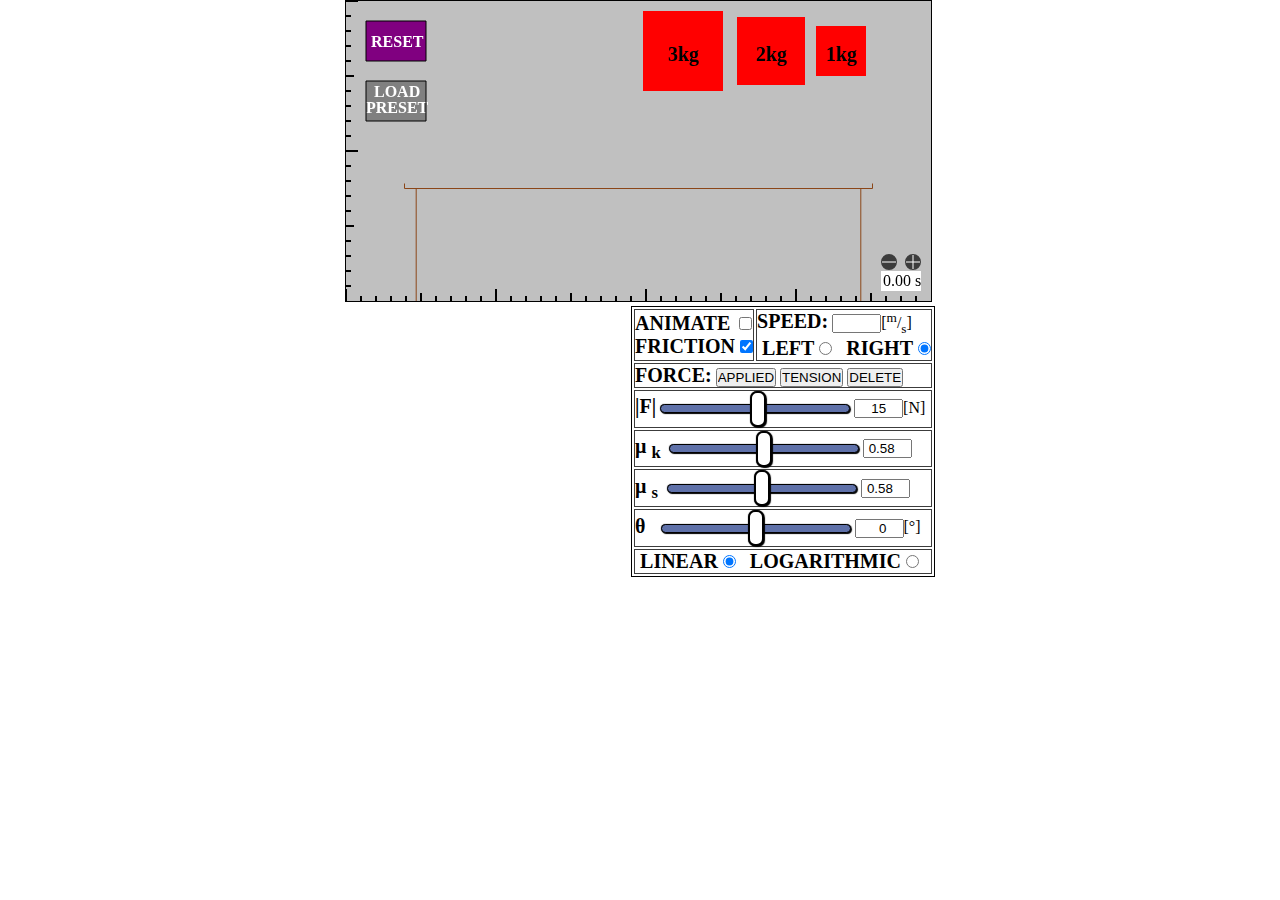
==== index.html @ ccf69d84 "index_creation" ====
<!doctype html>
<html lang="en-US">
 <head>
   <meta charset="utf-8">
   <title>2D Forces</title>
   <link rel="stylesheet" href="./css/box_table.css">
   <link rel="stylesheet" href="./css/modal.css">
   <script src = "./js/vendor/modernizr.js"></script>
   <script src = "./js/vendor/fastclick.js"></script>
   <script src = "./js/utils.js"></script>
   <script src = "./js/crate.js"></script>
   <script src = "./js/vector.js"></script>
   <script src = "./js/force.js"></script>
   <script src = "./js/table.js"></script>
   <!--[if lt IE 9]>
  <script src="http://html5shiv.googlecode.com/svn/trunk/html5.js"></script>
   <![endif]-->
  </head>
 <body>
 <div id="exploration-container">
 <div style="width:590px; max-width:590px;" id="main">
	<canvas id="canvas" width = 585px; height= 300px; ></canvas>
	<div id="preset_modal" class="modal" >
		<div class="modal-content">
			<span class="close" >x</span>
			<p style="text-align:center;">SELECT A SCENERIO</p><br>
		</div>
	</div>
	<div id="secondary">
	<div style="display:inline-block; float:right;">
	<table id="controls" style=" top:301px;">
		<tr>
			<td colspan="1">
				<label for="allow_motion"><b style="padding-right:5px">ANIMATE</b></label>
				<input id="allow_motion" type="checkbox"><br>
				<label for="allow_friction"><b style="padding-right:1px">FRICTION</b></label>
				<input id="allow_friction" type="checkbox" checked>
			</td>
			<td colspan="1">
				<label for="vel_mag"><b>SPEED:</b></label>
				<input type="number" id="vel_mag" step=.01>[<sup>m</sup>/<sub>s</sub>]<br>
				<b style="padding:0px 5px">LEFT</b><input name="vel_dir" type="radio" value="up"> 
				<b style="padding-left:10px; padding-right:5px">RIGHT</b><input name="vel_dir" type="radio" value="down" checked> 
			</td>
		</tr>
		<tr>
		<td colspan="2">
			<b>FORCE:</b>
			<input type= "button" id="new_push"  value= "APPLIED">
			<input type= "button" id="new_pull"  value= "TENSION"> 
			<input type= "button" id="deleteForce"  value= "DELETE">
		</td>
		</tr>
		<tr>
		<td colspan="2">
			<b>|F|</b>
			<input type="range" id="forceMagnitude" defaultValue="15" onchange ="valueChange('forceMagnitude', true);" step="1" min="1" max="30">
			<input type="number" id="forceMagnitudeValue" value="15"  onchange ="valueChange('forceMagnitude', false);" step="1" min="1" max="30">[N]
		</td>
		</tr>
		<tr>
		<td colspan="2">
			<b style="padding-right:4px"> &#956 <sub>k</sub></b>
			<input type="range" id="muKin" defaultValue=0.58 onchange="valueChange('muKin', true);" step=0.01 min=0 max = 1.16>
			<input type="number" id="muKinValue" value=0.58 onchange ="valueChange('muKin', false);" step=0.01 min=0 max=1.16>
		</td>
		</tr>
		<tr>
		<td colspan="2">
			<b style="padding-right:5px"> &#956 <sub>s</sub></b> 
			<input  type="range" id="muStat" defaultValue =0.58 onchange="valueChange('muStat', true);" min=0 max=1.16 step=0.01>
			<input  type="number" id="muStatValue" value=0.58 onchange="valueChange('muStat', false);"  step=0.01 min=0 max=1.16 >
		</td> 
		</tr>
		<tr>
		<td colspan="2">
			<b style="padding-right:10px"> &#952 </b>
			<input  type="range" id="ta" defaultValue ="0" onchange="valueChange('ta', true);" min="0" max="90" step =".5">
			<input  type="number" id="taValue" onchange="valueChange('ta', false);" value="0" step=".5" min="-45" max="45" >[&deg]
		</td>
		</tr>
		<tr>
		<td colspan="2">
			<b style="padding:0px 5px">LINEAR</b><input name="scale" type="radio" value="linear" checked> 
			<b style="padding-left:10px; padding-right:5px">LOGARITHMIC</b><input name="scale" type="radio" value="log" >
		</td>
		</tr>
	</table>
	</div>
	</div>
 </div>
 </div> <!-- exploration-container -->
   <script>
    function valueChange(slName, slider){
     var x = document.getElementById(slName);
     var y = document.getElementById(slName+'Value');
     if(slider){
      if(slName == 'ta'){
       y.value = (x.value -45.0).toFixed(1);
      }
      else{
       y.value = x.value;
      }
     }
     else{
      if(slName=='ta'){
       x.value = parseFloat(y.value) +45.0;
      }
      else{
       x.value = y.value;
      }
     }
    }
	
   window.onload = function(){
  // "use strict";
   var canvas  = document.getElementById('canvas'),
    context  = canvas.getContext('2d'), 
    mouse  = utils.captureMouse(canvas),
    touch   = utils.captureTouch(canvas),
	modal = document.getElementById('preset_modal'),
	isFriction = true,
    isMouseDown = false,
    isCrateSelected = false,
    gravity  = 9.81, //acceleration due to gravity; m/s
	meter = canvas.height*.5, //pixels per meter
    relX  = 0, relY  = 0, //relative position; used for mouse-controlled movement
    crates  = [], //array of Crate objects 
	muKin = document.getElementById('muKinValue'),
	muKinPrev, muStatPrev,
	muStat = document.getElementById('muStatValue'),
    activeForce, activeCrate, //currently selected force or crate (primary canvas)
    iActive, // index of currently selected crate
    crateExists = false, //Boolean, true if there exists a crate
    stp=1, //incremented in createForce, controls color of new Applied Force
    allow_Motion = false, //toggle the animation pause 
    crateNumber = 1, //number assigned to crate/ force diagram
    friction = true, //boolean for friction
	secStep = .006, //fraction of a second per iteration
	elapsedTime = 0.00,
	xmlDoc,
	log, //display vectors using logarithmic scale
	fScaling  = (canvas.width/200), //multiplicative factor for drawing forces
	presetFile = "crate_presets.xml",
	//effectiveGravity = gravity *secStep;
    table = new Table(.1*canvas.width,.8*canvas.width,.625*canvas.height,0);
   
   initialize();
   
   function initialize(){
    var xhttp = new XMLHttpRequest();
	var x, a,b,c,d;
	 
	xhttp.onreadystatechange = function(){
		if(xhttp.readyState == 4 && xhttp.status == 200){
			//console.log(xhttp.responseText);
			xmlDoc = xhttp.responseXML;
			x = xmlDoc.getElementsByTagName("PRESET");			
			c = document.createElement("ol");
			//popWin = window.open("","","width=400px,height=200px");
			for(var i=0; i <x.length; i++){
				b = document.createElement("button");
				b.setAttribute("name",i);
				b.addEventListener('click', function(){
					//"console.log(\"bob\")"+ "func("+i+"); "+"modal.style.display=\"none\";";
					loadPreset(this.name);
					modal.style.display="none";
				}, false);
				b.appendChild(document.createTextNode(x[i].getElementsByTagName("TITLE")[0].childNodes[0].nodeValue));
				
				d = document.createElement("li");
				d.appendChild(b);
				c.appendChild(d);
			}
			modal.childNodes[1].appendChild(c);
			document.getElementsByClassName("close")[0].addEventListener('click',function(){
				modal.style.display = "none";
			},false);
		}
		
	};
	xhttp.open("GET", presetFile, true);
	xhttp.send();
   }
   window.onresize= function(){mouse  = utils.captureMouse(canvas);};
   //window.onresize= function(){resizeFunction()};
   
  /* function resizeFunction(){
    var canvas = document.getElementById('canvas');
    if(window.innerWidth < 585){
     canvas.width = window.innerWidth;}
     else{canvas.width = 585;}
     canvas.height = 300;
     fScaling = ;
     for(var i=1; i<=crateNumber; i++){
      if(document.getElementById('diagram'+i)!==null){
      document.getElementById('diagram'+i).width = canvas.width/2;
      document.getElementById('diagram'+i).height = canvas.width/2;
      }
      if(crates[i-1]!== undefined){
       crates[i-1].gForce.y= crates[i-1].mass*gravity;
       crates[i-1].contact.bottom = false;
       if (crates[i-1].y +40 >= table.height -(crates[i-1].x -table.left)*Math.tan(table.angle)-crates[i-1].height/(2*Math.cos(crates[i-1].theta)) ){
        crates[i-1].y = table.height -(crates[i-1].x -table.left)*Math.tan(table.angle)-crates[i-1].height/(2*Math.cos(crates[i-1].theta));
       }
      }
     }
    }
   
   resizeFunction();*/
   
   /**************************************
   * drawBackground draws the background imagaes 
   *  main canvas
   * It is called by drawFrame
   ****************************************/
   function drawBackground(){
    var dm = meter/10; //decimeters
    table.draw(context);
    
    if( crateExists === false){
     //new crates templates
	 
     context.fillStyle = "Red";
    // context.fillRect(canvas.width - 55, 35, 30, 30); 
    // context.fillStyle = "Red";
     context.fillRect(canvas.width - 115, 25, 50, 50);
    // context.fillStyle = "Red";
     context.fillRect(canvas.width - 194, 16, 68, 68);
     //context.fillStyle = "Red";
     context.fillRect(canvas.width - 288, 10, 80, 80);
	 context.fillStyle = "Black";
	 context.font ="bold 20px Comic sans";
	 context.fillText("3kg", canvas.width-263, 60);
	 context.fillText("2kg", canvas.width-175, 60);
	 context.fillText("1kg", canvas.width-105, 60);
	 //context.fillText("1kg", canvas.width-55, 60);
	 
		/*context.save();
		context.beginPath();
		context.fillStyle ="Yellow";
		context.fillRect(canvas.width -120, 20, 60, 40);
		context.fillStyle = "Black";
		context.font = "bold 16px Comic sans";
		context.fillText("BOX", canvas.width-108, 46);
		context.rect(canvas.width-120,20,60,40);
		context.closePath();
		context.stroke();
		context.restore();
	*/
    }
    if(isCrateSelected){
     snapTo();
    }
    //dm ticks
	context.save();
	context.beginPath();
	context.strokeStyle = "Black";
	context.lineWidth = 2;
	for (var i = 0; i < canvas.height/dm; i++){
	 context.moveTo(0, i*dm);
	 //console.log(dm);
	 context.lineTo(5, i*dm);
	 //context.rect(dm, dm, 100, 100);

	  if(i%5 === 0){
	   context.lineTo(8, i*dm);
	   if(i%10 === 0){
	    context.lineTo(12, i*dm);
	   }
	  }
	}
	for(var i = 0; i <canvas.width/dm; i=i+1){
	 context.moveTo((i)*dm,canvas.height);
	 context.lineTo((i)*dm, canvas.height-5);
	  if(i%5 === 0){
	   context.lineTo((i)*dm, canvas.height-8);
	   if(i%10 === 0 ){
	    context.lineTo((i)*dm, canvas.height -12);
	   }
	  }
	 
	}
	context.stroke();
	context.restore();
	
	//reset button
		context.save();
		context.beginPath();
		context.fillStyle ="Purple";
		context.fillRect(20, 20, 60, 40);
		context.fillStyle = "White";
		context.font = "bold 16px Comic sans";
		context.fillText("RESET", 25, 46);
		context.rect(20,20,60,40);
		context.closePath();
		context.stroke();
		context.restore();
	//Load preset Button
	context.save();
	context.beginPath();
	context.fillStyle ="Grey";
	context.fillRect(20, 80, 60, 40);
	context.fillStyle = "White";
	context.font = "bold 16px Comic sans";
	context.fillText("LOAD", 28, 96);
	context.fillText("PRESET",20, 112);
	context.rect(20,80,60,40);
	context.closePath();
	context.stroke();
	context.restore();
	
	 //time counter
	 context.save(); 
	 context.fillStyle = "white";
	 context.fillRect(canvas.width-50, canvas.height-30, 40, 20 );
	 context.font = "16px Comic Sans";
	 context.fillStyle = "Black";
	 context.fillText(elapsedTime.toFixed(2)+" s", canvas.width-48, canvas.height-15);
	 context.fillStyle = "rgb(60,60,60)";
	 context.beginPath();
	    //buttons
	 context.arc(canvas.width-42,canvas.height-39, 8, 0, 2*Math.PI, false);
	 context.arc(canvas.width-18, canvas.height-39, 8, 0, 2*Math.PI, false);
	 context.fill();
	 context.beginPath();
	 context.strokeStyle="White";
	    //minus
	 context.moveTo(canvas.width-49, canvas.height-39);
	 context.lineTo(canvas.width-35, canvas.height-39);
	    //plus
	 context.moveTo(canvas.width-25, canvas.height-39);
	 context.lineTo(canvas.width-11, canvas.height-39);
	 context.moveTo(canvas.width-18, canvas.height-32);
	 context.lineTo(canvas.width-18, canvas.height-46);
	 context.stroke();
	 context.restore();
	 
   }
   
   
   /****************************************
   * checkIntersections checks for boundary and 
   * object collisions
   * It is called by drawFrame 
   * It can call deleteCrate()
   ******************************************/
   function checkIntersections(){
    var top = 0;
    
   // for(var i=0; i<crates.length; i++){
     if(crates[0].x>table.right() || crates[0].x<table.left || crates[0].y<top){
      deleteCrate(0);
      //continue;
     }
     else{
      crates[0].intersect(table);
      
      /*for(var p=0; p<crates.length;p++){
       if(p!==i){
        crates[i].intersect(crates[p]);  
       }
      }*/
     }
    //}
   }
   
   /**************************************
   * deleteCrate deletes a crate
   * @param index: index of crate to delete
   * It is called by checkIntersections
   ***************************************/
   function deleteCrate(index){
    document.getElementById('diagram' + crates[index].number).remove();
    crates.splice(index,1);
    if(index === iActive){
     if(crates.length>0){
      iActive =crates.length-1;
      activeCrate = crates[iActive];
      crates[iActive].active = true;
      document.getElementById('tab'+activeCrate.number).setAttribute("class","tab-title active small-4)");
      document.getElementById('panel'+activeCrate.number).setAttribute("class","content active");
     }
    }
    if(crates.length === 0){
     crateExists = false;
    }
   }
   
   /****************************************
   * createCrate
   *****************************************/
   function createCrate(side, color, xcoord, ycoord){
    var crate = new Crate(side, color, crateNumber);
    crate.x = xcoord; crate.y = ycoord;
	crate.theta = table.angle;
    crate.gForce = new Vector(0, crate.mass*gravity,crate.color);
    crates.push(crate);
    crateExists = true;
    createDiagram(crate);
    crateNumber++;
	//fScaling = crate.diagram.canvas.height/(gravity*crate.mass*2.1);
   }
   
   /******************************************
   * createDiagram
   *******************************************/
   function createDiagram(crate){
    var diagramNode = document.createElement("CANVAS"), 
	diagramDiv=document.createElement("DIV");
      
    diagramNode.setAttribute("id","diagram"+crateNumber);
    diagramNode.setAttribute("style", "background-color: White; border:1px solid Blue;"+
	 " top:301px;");
    diagramNode.width = canvas.width/2;
    diagramNode.height = canvas.width/2;
	//console.log(document.getElementById('secondary'));
	diagramDiv.appendChild(diagramNode);
	diagramDiv.setAttribute("style", "display:inline-block; padding:0; float:left;")
    document.getElementById('secondary').insertBefore(diagramDiv,document.getElementById('secondary').childNodes[0]);
    
    crate.diagram = document.getElementById('diagram'+crateNumber).getContext('2d');
   
   }
   
   /***************************************************
   * createForce
   ***************************************************/
   function createForce(magnitude, tension){
    if(activeForce !==undefined){activeForce.active = false;}
    
    if(activeCrate !== undefined){
     
     activeCrate.appliedForces.push(new Force(activeCrate, iActive, magnitude, activeCrate.width*.717, rainbow(25,stp), tension));
     activeForce = activeCrate.appliedForces[activeCrate.appliedForces.length-1];
     activeForce.theta = -table.angle;
     activeForce.active = true;
     
    }
    stp++;
    
   }
   
   /********************************************************
   *deleteForce
   *********************************************************/
   function deleteForce(force){
    var index;
    if(force!==undefined){
     index= activeCrate.appliedForces.indexOf(force);
     activeCrate.appliedForces.splice(index,1);
     activeCrate.aForces.splice(index,1);
     if(activeCrate.appliedForces.length>0){
      activeForce = activeCrate.appliedForces[0];
      activeForce.active = true;
	  document.getElementById('forceMagnitude').value = activeForce.magnitude;
     }
    } 
    
   }
   
   /*******************************************************
   *rainbow
   ********************************************************/
   function rainbow(numOfSteps, step) {
    // This function generates vibrant, "evenly spaced" colours (i.e. no clustering). This is ideal for creating easily distinguishable vibrant markers in Google Maps and other apps.
    // Adam Cole, 2011-Sept-14
    // HSV to RBG adapted from: http://mjijackson.com/2008/02/rgb-to-hsl-and-rgb-to-hsv-color-model-conversion-algorithms-in-javascript
    var r, g, b;
    var h = step / numOfSteps;
    var i = ~~(h * 6);
    var f = h * 6 - i;
    var q = 1 - f;
    switch(i % 6){
     case 0: r = 1; g = f; b = 0; break;
     case 1: r = q; g = 1; b = 0; break;
     case 2: r = 0; g = 1; b = f; break;
     case 3: r = 0; g = q; b = 1; break;
     case 4: r = f; g = 0; b = 1; break;
     case 5: r = 1; g = 0; b = q; break;
    }
    var c = "#" + ("00" + (~ ~(r * 255)).toString(16)).slice(-2) + ("00" + (~ ~(g * 255)).toString(16)).slice(-2) + ("00" + (~ ~(b * 255)).toString(16)).slice(-2);
    return (c);
   }
   
   
   canvas.addEventListener('mousedown', function (){
    /*create boxes*/
    
    if((mouse.y < 90) && (mouse.x > (canvas.width-288)) 
     && (crateExists === false)){
     if (mouse.x < canvas.width - 201){
      createCrate(82, "red", canvas.width-248, 50);
      }
     else if( mouse.x < canvas.width-120){
      createCrate(70, "red", canvas.width-160, 50);
      }
     else if( mouse.x < canvas.width - 60){
      createCrate(56, "red", canvas.width-90, 50);
      }
     /*else if( mouse.x < canvas.width - 20){
      createCrate(30, "red", canvas.width-40, 50);
      }*/
    } 
    /*dragging Force*/
    if(activeCrate!== undefined ){
     for(var j=0; j<activeCrate.appliedForces.length; j++){
      if(activeCrate.appliedForces[j].containsPoint(mouse.x, mouse.y)){
       isMouseDown = true;
       if(activeCrate.appliedForces[j].active ===false){
        activeForce.active = false;
        activeCrate.appliedForces[j].active = true;
        activeForce = activeCrate.appliedForces[j];
		document.getElementById('forceMagnitude').value = activeForce.magnitude;
		document.getElementById('forceMagnitudeValue').value = activeForce.magnitude;
       }
       canvas.addEventListener('mouseup', onMouseUpF, false);
       canvas.addEventListener('mousemove', onMouseMoveF, false);
      }
     }
    }
    /*dragging boxes*/
    //for(var i = 0; i<crates.length;i++){
	if(crates.length>0){
     if(crates[0].containsPoint(mouse.x,mouse.y)){
      isMouseDown = true;
      isCrateSelected = true;
      if(activeCrate !== undefined){activeCrate.active=false;}
      activeCrate = crates[0];
      activeCrate.active = true;
      iActive = 0;
      activeCrate.contact.bottom = false;
      relX = mouse.x - crates[0].x;
      relY = mouse.y - crates[0].y;      
      canvas.addEventListener('mousemove', onMouseMoveC, false);
      canvas.addEventListener('mouseup', onMouseUpC, false);
      crates[0].vx = 0;
      crates[0].vy = 0;
     }
    }
   
   },false);
   
   function snapTo(){
    context.save();
    context.translate(table.left, table.height-40);
    context.rotate(-table.angle);
    context.beginPath();
    context.fillStyle= "red";
    context.fillStyle = "rgba(0,128,192,.05)";
    context.fillRect(0,0,table.width, 40);
    context.strokeStyle = "rgba(0,128,192,1)";
    context.rect(0,0,table.width, 40);
    context.closePath();
    context.stroke();
    context.fill();
    context.restore();
    
    
   }
   
   function onMouseMoveF(){
    var theta = Math.atan2(activeCrate.y-mouse.y, activeCrate.x-mouse.x);
    //bias towards perpindicular w/ box sides
    if(-theta> table.angle -.05 && -theta< table.angle + .05){theta = -table.angle; }
    else if (-theta > (table.angle + Math.PI)-.05 && -theta< (table.angle +Math.PI) + .05){theta = -table.angle+Math.PI;}
    else if (-theta > (table.angle + Math.PI/2)-.05 && -theta < (table.angle +Math.PI/2) +.05){theta = -(table.angle) - Math.PI/2; }
    else if (-theta > (table.angle - Math.PI/2) - .05 && -theta < (table.angle-Math.PI/2)+.05){theta = -table.angle + Math.PI/2; }
    activeForce.theta = theta;
   }
   
   function onMouseUpF(){
    isMouseDown=false;
    canvas.removeEventListener('mouseup',onMouseUpF);
    canvas.removeEventListener('mousemove',onMouseMoveF);
   }
   
   function onMouseMoveC(){
    activeCrate.x = mouse.x - relX;
    activeCrate.y = mouse.y - relY;
   }
   
   function onMouseUpC(){
    isMouseDown = false;
    isCrateSelected = false;
    if (activeCrate.y +40 >= table.height -(activeCrate.x -table.left)*Math.tan(table.angle)-activeCrate.height/(2*Math.cos(activeCrate.theta)) ){
     activeCrate.y = table.height -(activeCrate.x -table.left)*Math.tan(table.angle)-activeCrate.height/(2*Math.cos(activeCrate.theta));
    }
    canvas.removeEventListener('mouseup',onMouseUpC);
    canvas.removeEventListener('mousemove',onMouseMoveC);
   }
   
   
   document.getElementById('new_push').addEventListener('click', function(){
    createForce(document.getElementById('forceMagnitude').value,false);
   },false);
   
   document.getElementById('new_pull').addEventListener('click', function(){
    createForce(document.getElementById('forceMagnitude').value,true);
   }, false);
   
   document.getElementById('allow_motion').addEventListener('click', function(){
    allow_Motion = document.getElementById('allow_motion').checked;
	if(allow_Motion){
	 document.getElementById('vel_mag').disabled = true;
	 document.getElementsByName('vel_dir')[0].disabled = true;
	 document.getElementsByName('vel_dir')[1].disabled = true;
	}
	else{
	 document.getElementById('vel_mag').disabled = false;
	 document.getElementsByName('vel_dir')[0].disabled = false;
	 document.getElementsByName('vel_dir')[1].disabled = false;
	}
   }, false);
  
   
   document.getElementsByName("scale")[0].addEventListener('change', function(){
	if(document.getElementsByName("scale")[0].checked){
	 log = false;
	 //console.log("yep");
	}
   }, false);
   document.getElementsByName("scale")[1].addEventListener('change', function(){
	if(document.getElementsByName("scale")[1].checked){
	 log = true;
	 //console.log("yep");
	}
   }, false);
   document.getElementById('deleteForce').addEventListener('click', function(){
    deleteForce(activeForce);
   }, false);
   
   document.getElementById('forceMagnitude').addEventListener('change', function(){
	if(activeForce !== undefined){
     activeForce.magnitude = document.getElementById('forceMagnitude').value;
	}
   }, false);
   //value box
   muKin.addEventListener('change', function(){
    if(parseFloat(muKin.value) > parseFloat(muStat.value)){
     muStat.value = muKin.value;
    }
	valueChange('muStat', false);
   }, false);
   //slider
   document.getElementById('muKin').addEventListener('change', function(){
    if(parseFloat(muKin.value) > parseFloat(muStat.value)){
     muStat.value = muKin.value;
    }
	valueChange('muStat', false);
   }, false);
   //value box
   muStat.addEventListener('change', function(){
    if(parseFloat(muKin.value) > parseFloat(muStat.value)){
     muKin.value = muStat.value;
    }
	valueChange('muKin', false);
   }, false);
   //slider
   document.getElementById('muStat').addEventListener('change', function(){
    if(parseFloat(muKin.value) > parseFloat(muStat.value)){
      muKin.value = muStat.value;
    }
	valueChange('muKin', false);
   }, false);
  
   document.getElementById('ta').addEventListener('change', tableUpdate, false);
   
   function tableUpdate(){
   // console.log("umm");
    table.width = canvas.width*.8;
    table.left = canvas.width*.1;
    table.angle = Math.PI*parseFloat(document.getElementById('taValue').value)/180;
	table.height=.625*canvas.height;
	if(table.height-table.width*Math.sin(table.angle)>canvas.height){
	 table.height = canvas.height+table.width*Math.sin(table.angle);
	}
	else if(table.height-table.width*Math.sin(table.angle)<0 ){
	 table.height = table.width*Math.sin(table.angle);
	}
	//for(var i=0; i < crates.length; i++){
    if(crates.length>0){  
	  crates[0].vx = 0;
      crates[0].vy = 0;
	  crates[0].theta =table.angle;
      if (crates[0].contact.bottom) {
       crates[0].y = table.height -(crates[0].x -table.left)*Math.tan(table.angle)-crates[0].height/(2*Math.cos(crates[0].theta));
      }
	  document.getElementById('vel_mag').value = 0.00;
    }
   }
   document.getElementById('taValue').addEventListener('change', tableUpdate, false);
   document.getElementById('allow_friction').addEventListener('change', function(){
    if(!document.getElementById('allow_friction').checked){
	 muStatPrev=muStat.value;
	 muKinPrev=muKin.value;
	 muStat.value = 0;
	 muKin.value= 0; 
	 isFriction = false;
	 valueChange('muStat', false);
	 valueChange('muKin', false);
	}
	else{
	 isFriction=true;
	 muStat.value = muStatPrev;
	 muKin.value = muKinPrev;
	 valueChange('muStat', false);
	 valueChange('muKin', false);
	}
   }, false);
   document.getElementById('vel_mag').addEventListener('input', velChange, false);
   document.getElementsByName('vel_dir')[0].addEventListener('change', velChange, false);
   document.getElementsByName('vel_dir')[1].addEventListener('change', velChange, false);
   canvas.addEventListener('click', function(){
    if(mouse.x >20 && mouse.x <80){
	 if(mouse.y>20 && mouse.y<60){
		 console.log("RESET");
		 elapsedTime = 0.00;
		 document.getElementById('taValue').value = 0;
		 valueChange('ta',false);
		 tableUpdate();
		 document.getElementById('vel_mag').value = 0;
		 for(var i=0; i<crates.length; i++){
			 deleteCrate(i);
		 }
	 }
	 else if(mouse.y >80 && mouse.y <120){
		console.log("PRESET");
		elapsedTime = 0;
		document.getElementById('taValue').value = 0;
		valueChange('ta',false);
		tableUpdate();
		document.getElementById('vel_mag').value = 0;
		for(var i=0; i<crates.length; i++){
			deleteCrate(i);
		}
		modal.style.display="block";
	 }
	 
	}
	//second counter controls
	if(mouse.x>canvas.width-50 && mouse.y> canvas.height-47 && mouse.x<canvas.width-8){
	 if(mouse.y < canvas.height-30){
	  if(mouse.x < canvas.width - 32){
	   console.log("-");
	   secStep -= .001;
	   if(secStep<0){secStep = .0001;}
	  }
	  else if(mouse.x > canvas.width-26){
	   console.log("+");
	    if(secStep==.0001){secStep = 0.0;}
	   secStep += .001;
	  }
	 }
	 else{elapsedTime = 0.0;}
	}
   }, false);
   
   /*function newBox(){
    
   }*/
   
   function loadPreset(n){
    var x,a,b,c,d;
	x = xmlDoc.getElementsByTagName("PRESET");
	window.document.title = x[n].getElementsByTagName("TITLE")[0].childNodes[0].nodeValue;
	var description = x[n].getElementsByTagName("TEXT")[0].childNodes[0];
	//fScaling and gravity
    if(typeof x[n].getElementsByTagName("F_SCALING")[0].childNodes[0]!= 'undefined'){
     fScaling = parseFloat(x[n].getElementsByTagName("F_SCALING")[0].childNodes[0].nodeValue);
    }
    if(typeof x[n].getElementsByTagName("GRAVITY")[0].childNodes[0]!= 'undefined'){
     gravity = parseFloat(x[n].getElementsByTagName("GRAVITY")[0].childNodes[0].nodeValue);
    }
	//Table
    var temp = x[n].getElementsByTagName("TABLE")[0];
    ////console.log( x[n].getElementsByTagName("TABLE")[0].childNodes[0].nodeValue);
    if((x[n].getElementsByTagName("TABLE")[0].childNodes[0].nodeValue).trim() == "TRUE"){
     ////console.log("tommyboy123");
		table = new Table(canvas.width*.1,canvas.width*.8,.625*canvas.height, 0);
		 document.getElementById('taValue').value= -parseFloat(temp.getElementsByTagName("ANGLE")[0].childNodes[0].nodeValue);
		 tableUpdate();
		
	
		if(temp.getElementsByTagName("MU_STATIC")[0] != null){
         //debugger;
			muStat.value = parseFloat(temp.getElementsByTagName("MU_STATIC")[0].childNodes[0].nodeValue);
			valueChange('muStat',false);
		 //debugger;
		}
		if(temp.getElementsByTagName("MU_KINETIC")[0] != null){
        //debugger;
			muKin.value = parseFloat(temp.getElementsByTagName("MU_KINETIC")[0].childNodes[0].nodeValue);
			valueChange('muKin', false);
         //debugger;
		}
    }
	
	a = x[n].getElementsByTagName("BOX")[0];
	crates = [];
	crateNumber=1;
	//console.log(a.getElementsByTagName("XCOORD")[0].childNodes[0].nodeValue,canvas.width, table.left);
	createCrate(parseFloat(a.getElementsByTagName("SIZE")[0].childNodes[0].nodeValue),
	   a.getElementsByTagName("COLOR")[0].childNodes[0].nodeValue,
	   parseFloat(a.getElementsByTagName("XCOORD")[0].childNodes[0].nodeValue)*canvas.width + table.left,
	   parseFloat(a.getElementsByTagName("YCOORD")[0].childNodes[0].nodeValue)*canvas.height);
	if(a.getElementsByTagName("CONTACT")[0].childNodes[0].nodeValue.trim() == "TRUE"){
		crates[0].y = canvas.height*.8;
	}
	b = a.getElementsByTagName("VELOCITY")[0];
	if(typeof b.getElementsByTagName("MAGNITUDE")[0].childNodes[0] != 'undefined'){
		c = parseFloat(b.getElementsByTagName("MAGNITUDE")[0].childNodes[0].nodeValue);
	}
	if(crates.length>0){
		crates[0].theta = table.angle;
		if(crates[0].contact.bottom){
			crates[0].x = table.left+5;
			crates[0].y = table.height - (crates[0].x -table.left)*Math.tan(table.angle) 
				- crates[0].height/(2*Math.cos(crates[0].theta));
		}
	}
	b = a.getElementsByTagName("APPLIEDFORCE");
	for(var k = 0; k<b.length; k++){
		if(b[k].childNodes[0].nodeValue.trim() == "TRUE"){
			d = b[k].getElementsByTagName("TENSION")[0].nodeValue.trim() == "TRUE";
			crates[0].appliedForces.push(new Force (crates[0], 0, 
				arseFloat(b[k].getElementsByTagName("MAGNITUDE")[0].childNodes[0].nodeValue),
				crates[0].width*.717, "green",d));
			 crates[0].appliedForces[crates[0].appliedForces.length-1].theta = Math.PI*(180-parseFloat(b[k].getElementsByTagName("ANGLE")[0].childNodes[0].nodeValue))/180;
		}
	}
	if(typeof table != 'undefined'){
		crates[0].intersect(table);
	}
	crates[0].vx = c*Math.cos(table.angle);
	crates[0].vy = c*Math.sin(table.angle);
	
    console.log(xmlDoc.getElementsByTagName("PRESET"));
   }
   
   function velChange(){
   //console.log(event);
	if(!allow_Motion){
	 var coeff = 1;
     if(document.getElementsByName('vel_dir')[0].checked  ){
	  coeff = -1;
	 }
	 if(crates.length>0){
      crates[0].vx = coeff*parseFloat(document.getElementById('vel_mag').value* Math.cos(table.angle));
	  crates[0].vy = -coeff*parseFloat(document.getElementById('vel_mag').value*Math.sin(table.angle));
	  //debugger;
	 }
    }
   }
   
   
   (function drawFrame () {
     window.requestAnimationFrame(drawFrame);
     context.clearRect(0,0,canvas.width,canvas.height);
     //console.log(document.getElementById("canvas").getBoundingClientRect());
     if(!isMouseDown){
      //for(var i = 0; i<crates.length; i++){
      if(crates.length>0){ 
	   if(!isFriction){
	    muStat.value = 0;
		muKin.value = 0;
		valueChange('muStat', false);
		valueChange('muKin', false);
	   }
       crates[0].update(muStat.value,muKin.value, allow_Motion, secStep, gravity, meter);
	   if(allow_Motion){
	    elapsedTime += secStep;
	   }
	   //console.log(table.width);
	   
       /*for( var j = 0; j < 5; j++){
        ttemp = crates[i].corner()[j];
       }*/
	   checkIntersections();
      }
      
	  if(allow_Motion){
	   if(crates.length>0){
	   //console.log(crates[0].vx, crates[0].vy);
	    document.getElementById('vel_mag').value = Math.sqrt(crates[0].vx*crates[0].vx+crates[0].vy*crates[0].vy).toFixed(2);
	    if(crates[0].vx < 0){
	     document.getElementsByName('vel_dir')[0].checked = true;
	    }
	    else{
	     document.getElementsByName('vel_dir')[1].checked=true;
	    }
		//console.log(crates[0].x, crates[0].y);
	   }
	  }
     }
	 drawBackground();
	 
     for(var i=0; i<crates.length; i++){
      crates[0].draw(context, fScaling, log);
	 // console.log(crates[0]);
	   //console.log(crates[0].y);
	 // if(crates[0].aForces.length>0){
	  //console.log(crates[0].gForce.magnitude(),crates[0].aForces[0].magnitude()); 
     // }
	 }
	
    }());
  };
  </script>
 </body>
</html>
---- css/box_table.css ----
*{
	margin: 0;
	padding: 0;
}
#main {
	margin:auto;
}
table{
   background-color:rgb(256,256,256); 
   border:1px solid black;
   table-layout:fixed;
}
th,td{
   border:1px solid rgb(60,60,60);
}

/*disable inadvertand text highlight*/
body, div
{
    -webkit-touch-callout: none;
    -webkit-user-select: none;
    -khtml-user-select: none;
    -moz-user-select: -moz-none;
    -ms-user-select: none;
    -o-user-select: none;
    user-select: none;
}
/*allow input highlighting*/
 textarea, .userselecton
{
    -webkit-touch-callout: text;
    -webkit-user-select: text;
    -khtml-user-select: text;
    -moz-user-select: text;
    -ms-user-select: text;
    -o-user-select: text;
    user-select: text;
}
  
header, section, footer, aside, nav, main, article, figure {
    display: block; 
}
canvas{
	background-color:Silver;
	border:1px solid black;
}
/*#canvas{
	position:absolute;
    left:0px;
    top:0px;
}*/
b {
	font-size:20px;
}
input[type=button] {
	/*background:#4e5e91;
	*/
}
input[type=number] {
	width:100%;
	max-width:45px;
	text-align:right;
}

input[type=range] {
  -webkit-appearance: none;
  width: 100%;
  margin: 13.8px 0;
  max-width:190px;
}
input[type=range]:focus {
  outline: none;
}
input[type=range]::-webkit-slider-runnable-track {
  width: 100%;
  height: 8.4px;
  cursor: pointer;
  box-shadow: 1px 1px 1px #000000, 0px 0px 1px #0d0d0d;
  background: #5f71a9;
  border-radius: 5.2px;
  border: 1px solid #010101;
}
input[type=range]::-webkit-slider-thumb {
  box-shadow: 1px 1px 1px #000000, 0px 0px 1px #0d0d0d;
  border: 2.1px solid #000000;
  height: 36px;
  width: 16px;
  border-radius: 7px;
  background: #ffffff;
  cursor: pointer;
  -webkit-appearance: none;
  margin-top: -14.8px;
}
input[type=range]:focus::-webkit-slider-runnable-track {
  background: #7a89b7;
}
input[type=range]::-moz-range-track {
  width: 100%;
  height: 8.4px;
  cursor: pointer;
  box-shadow: 1px 1px 1px #000000, 0px 0px 1px #0d0d0d;
  background: #5f71a9;
  border-radius: 5.2px;
  border: 1px solid #010101;
}
input[type=range]::-moz-range-thumb {
  box-shadow: 1px 1px 1px #000000, 0px 0px 1px #0d0d0d;
  border: 2.1px solid #000000;
  height: 36px;
  width: 16px;
  border-radius: 7px;
  background: #ffffff;
  cursor: pointer;
}
input[type=range]::-ms-track {
  width: 100%;
  height: 8.4px;
  cursor: pointer;
  background: transparent;
  border-color: transparent;
  color: transparent;
}
input[type=range]::-ms-fill-lower {
  background: #4e5e91;
  border: 1px solid #010101;
  border-radius: 10.4px;
  box-shadow: 1px 1px 1px #000000, 0px 0px 1px #0d0d0d;
}
input[type=range]::-ms-fill-upper {
  background: #5f71a9;
  border: 1px solid #010101;
  border-radius: 10.4px;
  box-shadow: 1px 1px 1px #000000, 0px 0px 1px #0d0d0d;
}
input[type=range]::-ms-thumb {
  box-shadow: 1px 1px 1px #000000, 0px 0px 1px #0d0d0d;
  border: 2.1px solid #000000;
  height: 36px;
  width: 16px;
  border-radius: 7px;
  background: #ffffff;
  cursor: pointer;
  height: 8.4px;
}
input[type=range]:focus::-ms-fill-lower {
  background: #5f71a9;
}
input[type=range]:focus::-ms-fill-upper {
  background: #7a89b7;
}
---- css/modal.css ----
/* Modal Header */
.modal-header {
    padding: 2px 16px;
    background-color: #5cb85c;
    color: white;
}

/* Modal Body */
.modal-body {padding: 2px 16px;}

/* The Modal (background) */
.modal {
    display: none; /* Hidden by default */
    position: fixed; /* Stay in place */
    z-index: 1; /* Sit on top */
    left: 0;
    top: 0;
    width: 100%; /* Full width */
    height: 100%; /* Full height */
    overflow: auto; /* Enable scroll if needed */
    background-color: rgb(0,0,0); /* Fallback color */
    background-color: rgba(0,0,0,0.7); /* Black w/ opacity */
}

/* Modal Content/Box */
/*.modal-content {
    background-color: #fefefe;
    margin: 15% auto; /* 15% from the top and centered */
   /*) padding: 20%;
    border: 1px solid #888;
    width: 50%; /* Could be more or less, depending on screen size */
/*}*/

/* The Close Button */
.close {
    color: #aaa;
    float: right;
    font-size: 28px;
    font-weight: bold;
	padding-right:5px;
}

.close:hover,
.close:focus {
    color: black;
    text-decoration: none;
    cursor: pointer;
}

/* Modal Footer */
.modal-footer {
    padding: 2px 16px;
    background-color: #5cb85c;
    color: white;
}

/* Modal Content */
.modal-content {
    position: relative;
    background-color: #fefefe;
    margin: auto;
    padding: 0;
	padding-left:5%;
    border: 1px solid #888;
    width: 50%;
    box-shadow: 0 4px 8px 0 rgba(0,0,0,0.2),0 6px 20px 0 rgba(0,0,0,0.19);
    -webkit-animation-name: animatetop;
    -webkit-animation-duration: 0.4s;
    animation-name: animatetop;
    animation-duration: 0.4s
}

/* Add Animation */
@-webkit-keyframes animatetop {
    from {top: -300px; opacity: 0} 
    to {top: 0; opacity: 1}
}

@keyframes animatetop {
    from {top: -300px; opacity: 0}
    to {top: 0; opacity: 1}
}

ul {
	list-style-type:disc;
}
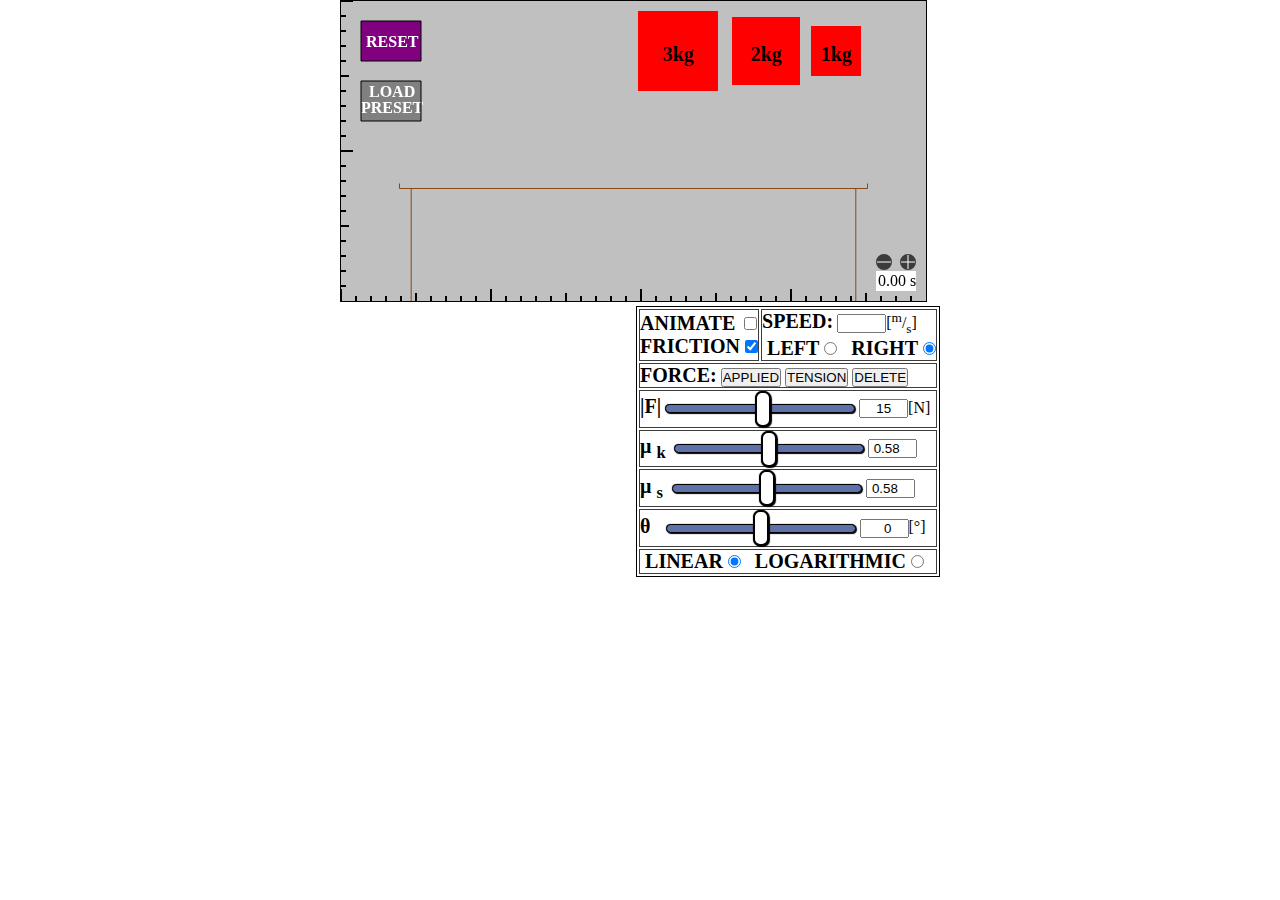
==== commit 3ea2c9df: "index edits" ====
--- a/index.html
+++ b/index.html
@@ -17,8 +17,7 @@
    <![endif]-->
   </head>
  <body>
- <div id="exploration-container">
- <div style="width:590px; max-width:590px;" id="main">
+ <div style="width:600px; max-width:700px;" id="main">
 	<canvas id="canvas" width = 585px; height= 300px; ></canvas>
 	<div id="preset_modal" class="modal" >
 		<div class="modal-content">
@@ -89,7 +88,6 @@
 	</div>
 	</div>
  </div>
- </div> <!-- exploration-container -->
    <script>
     function valueChange(slName, slider){
      var x = document.getElementById(slName);
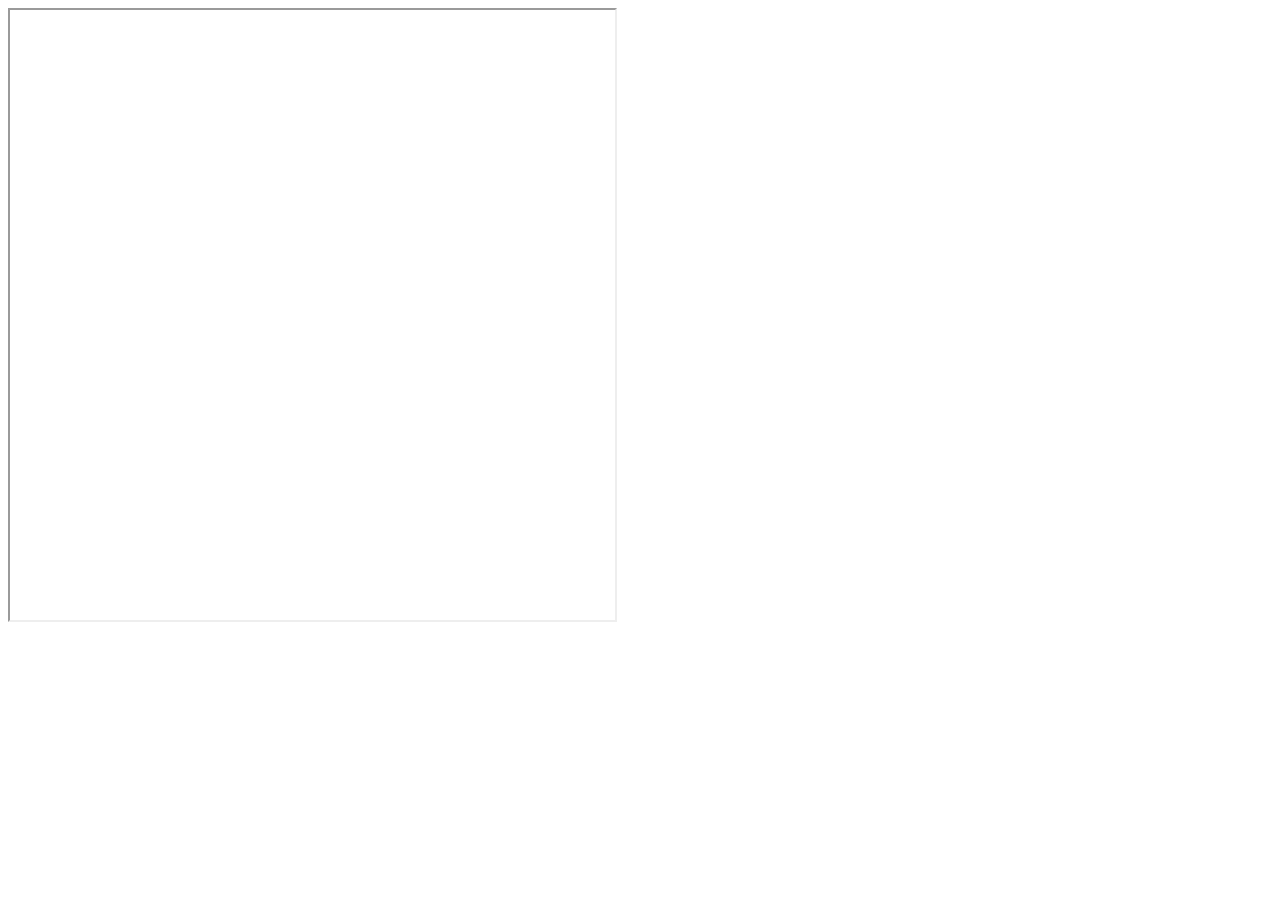
==== commit 9a52636f: "move to iFrame" ====
--- a/index.html
+++ b/index.html
@@ -3,907 +3,11 @@
  <head>
    <meta charset="utf-8">
    <title>2D Forces</title>
-   <link rel="stylesheet" href="./css/box_table.css">
-   <link rel="stylesheet" href="./css/modal.css">
-   <script src = "./js/vendor/modernizr.js"></script>
-   <script src = "./js/vendor/fastclick.js"></script>
-   <script src = "./js/utils.js"></script>
-   <script src = "./js/crate.js"></script>
-   <script src = "./js/vector.js"></script>
-   <script src = "./js/force.js"></script>
-   <script src = "./js/table.js"></script>
    <!--[if lt IE 9]>
   <script src="http://html5shiv.googlecode.com/svn/trunk/html5.js"></script>
    <![endif]-->
   </head>
  <body>
- <div style="width:600px; max-width:700px;" id="main">
-	<canvas id="canvas" width = 585px; height= 300px; ></canvas>
-	<div id="preset_modal" class="modal" >
-		<div class="modal-content">
-			<span class="close" >x</span>
-			<p style="text-align:center;">SELECT A SCENERIO</p><br>
-		</div>
-	</div>
-	<div id="secondary">
-	<div style="display:inline-block; float:right;">
-	<table id="controls" style=" top:301px;">
-		<tr>
-			<td colspan="1">
-				<label for="allow_motion"><b style="padding-right:5px">ANIMATE</b></label>
-				<input id="allow_motion" type="checkbox"><br>
-				<label for="allow_friction"><b style="padding-right:1px">FRICTION</b></label>
-				<input id="allow_friction" type="checkbox" checked>
-			</td>
-			<td colspan="1">
-				<label for="vel_mag"><b>SPEED:</b></label>
-				<input type="number" id="vel_mag" step=.01>[<sup>m</sup>/<sub>s</sub>]<br>
-				<b style="padding:0px 5px">LEFT</b><input name="vel_dir" type="radio" value="up"> 
-				<b style="padding-left:10px; padding-right:5px">RIGHT</b><input name="vel_dir" type="radio" value="down" checked> 
-			</td>
-		</tr>
-		<tr>
-		<td colspan="2">
-			<b>FORCE:</b>
-			<input type= "button" id="new_push"  value= "APPLIED">
-			<input type= "button" id="new_pull"  value= "TENSION"> 
-			<input type= "button" id="deleteForce"  value= "DELETE">
-		</td>
-		</tr>
-		<tr>
-		<td colspan="2">
-			<b>|F|</b>
-			<input type="range" id="forceMagnitude" defaultValue="15" onchange ="valueChange('forceMagnitude', true);" step="1" min="1" max="30">
-			<input type="number" id="forceMagnitudeValue" value="15"  onchange ="valueChange('forceMagnitude', false);" step="1" min="1" max="30">[N]
-		</td>
-		</tr>
-		<tr>
-		<td colspan="2">
-			<b style="padding-right:4px"> &#956 <sub>k</sub></b>
-			<input type="range" id="muKin" defaultValue=0.58 onchange="valueChange('muKin', true);" step=0.01 min=0 max = 1.16>
-			<input type="number" id="muKinValue" value=0.58 onchange ="valueChange('muKin', false);" step=0.01 min=0 max=1.16>
-		</td>
-		</tr>
-		<tr>
-		<td colspan="2">
-			<b style="padding-right:5px"> &#956 <sub>s</sub></b> 
-			<input  type="range" id="muStat" defaultValue =0.58 onchange="valueChange('muStat', true);" min=0 max=1.16 step=0.01>
-			<input  type="number" id="muStatValue" value=0.58 onchange="valueChange('muStat', false);"  step=0.01 min=0 max=1.16 >
-		</td> 
-		</tr>
-		<tr>
-		<td colspan="2">
-			<b style="padding-right:10px"> &#952 </b>
-			<input  type="range" id="ta" defaultValue ="0" onchange="valueChange('ta', true);" min="0" max="90" step =".5">
-			<input  type="number" id="taValue" onchange="valueChange('ta', false);" value="0" step=".5" min="-45" max="45" >[&deg]
-		</td>
-		</tr>
-		<tr>
-		<td colspan="2">
-			<b style="padding:0px 5px">LINEAR</b><input name="scale" type="radio" value="linear" checked> 
-			<b style="padding-left:10px; padding-right:5px">LOGARITHMIC</b><input name="scale" type="radio" value="log" >
-		</td>
-		</tr>
-	</table>
-	</div>
-	</div>
- </div>
-   <script>
-    function valueChange(slName, slider){
-     var x = document.getElementById(slName);
-     var y = document.getElementById(slName+'Value');
-     if(slider){
-      if(slName == 'ta'){
-       y.value = (x.value -45.0).toFixed(1);
-      }
-      else{
-       y.value = x.value;
-      }
-     }
-     else{
-      if(slName=='ta'){
-       x.value = parseFloat(y.value) +45.0;
-      }
-      else{
-       x.value = y.value;
-      }
-     }
-    }
-	
-   window.onload = function(){
-  // "use strict";
-   var canvas  = document.getElementById('canvas'),
-    context  = canvas.getContext('2d'), 
-    mouse  = utils.captureMouse(canvas),
-    touch   = utils.captureTouch(canvas),
-	modal = document.getElementById('preset_modal'),
-	isFriction = true,
-    isMouseDown = false,
-    isCrateSelected = false,
-    gravity  = 9.81, //acceleration due to gravity; m/s
-	meter = canvas.height*.5, //pixels per meter
-    relX  = 0, relY  = 0, //relative position; used for mouse-controlled movement
-    crates  = [], //array of Crate objects 
-	muKin = document.getElementById('muKinValue'),
-	muKinPrev, muStatPrev,
-	muStat = document.getElementById('muStatValue'),
-    activeForce, activeCrate, //currently selected force or crate (primary canvas)
-    iActive, // index of currently selected crate
-    crateExists = false, //Boolean, true if there exists a crate
-    stp=1, //incremented in createForce, controls color of new Applied Force
-    allow_Motion = false, //toggle the animation pause 
-    crateNumber = 1, //number assigned to crate/ force diagram
-    friction = true, //boolean for friction
-	secStep = .006, //fraction of a second per iteration
-	elapsedTime = 0.00,
-	xmlDoc,
-	log, //display vectors using logarithmic scale
-	fScaling  = (canvas.width/200), //multiplicative factor for drawing forces
-	presetFile = "crate_presets.xml",
-	//effectiveGravity = gravity *secStep;
-    table = new Table(.1*canvas.width,.8*canvas.width,.625*canvas.height,0);
-   
-   initialize();
-   
-   function initialize(){
-    var xhttp = new XMLHttpRequest();
-	var x, a,b,c,d;
-	 
-	xhttp.onreadystatechange = function(){
-		if(xhttp.readyState == 4 && xhttp.status == 200){
-			//console.log(xhttp.responseText);
-			xmlDoc = xhttp.responseXML;
-			x = xmlDoc.getElementsByTagName("PRESET");			
-			c = document.createElement("ol");
-			//popWin = window.open("","","width=400px,height=200px");
-			for(var i=0; i <x.length; i++){
-				b = document.createElement("button");
-				b.setAttribute("name",i);
-				b.addEventListener('click', function(){
-					//"console.log(\"bob\")"+ "func("+i+"); "+"modal.style.display=\"none\";";
-					loadPreset(this.name);
-					modal.style.display="none";
-				}, false);
-				b.appendChild(document.createTextNode(x[i].getElementsByTagName("TITLE")[0].childNodes[0].nodeValue));
-				
-				d = document.createElement("li");
-				d.appendChild(b);
-				c.appendChild(d);
-			}
-			modal.childNodes[1].appendChild(c);
-			document.getElementsByClassName("close")[0].addEventListener('click',function(){
-				modal.style.display = "none";
-			},false);
-		}
-		
-	};
-	xhttp.open("GET", presetFile, true);
-	xhttp.send();
-   }
-   window.onresize= function(){mouse  = utils.captureMouse(canvas);};
-   //window.onresize= function(){resizeFunction()};
-   
-  /* function resizeFunction(){
-    var canvas = document.getElementById('canvas');
-    if(window.innerWidth < 585){
-     canvas.width = window.innerWidth;}
-     else{canvas.width = 585;}
-     canvas.height = 300;
-     fScaling = ;
-     for(var i=1; i<=crateNumber; i++){
-      if(document.getElementById('diagram'+i)!==null){
-      document.getElementById('diagram'+i).width = canvas.width/2;
-      document.getElementById('diagram'+i).height = canvas.width/2;
-      }
-      if(crates[i-1]!== undefined){
-       crates[i-1].gForce.y= crates[i-1].mass*gravity;
-       crates[i-1].contact.bottom = false;
-       if (crates[i-1].y +40 >= table.height -(crates[i-1].x -table.left)*Math.tan(table.angle)-crates[i-1].height/(2*Math.cos(crates[i-1].theta)) ){
-        crates[i-1].y = table.height -(crates[i-1].x -table.left)*Math.tan(table.angle)-crates[i-1].height/(2*Math.cos(crates[i-1].theta));
-       }
-      }
-     }
-    }
-   
-   resizeFunction();*/
-   
-   /**************************************
-   * drawBackground draws the background imagaes 
-   *  main canvas
-   * It is called by drawFrame
-   ****************************************/
-   function drawBackground(){
-    var dm = meter/10; //decimeters
-    table.draw(context);
-    
-    if( crateExists === false){
-     //new crates templates
-	 
-     context.fillStyle = "Red";
-    // context.fillRect(canvas.width - 55, 35, 30, 30); 
-    // context.fillStyle = "Red";
-     context.fillRect(canvas.width - 115, 25, 50, 50);
-    // context.fillStyle = "Red";
-     context.fillRect(canvas.width - 194, 16, 68, 68);
-     //context.fillStyle = "Red";
-     context.fillRect(canvas.width - 288, 10, 80, 80);
-	 context.fillStyle = "Black";
-	 context.font ="bold 20px Comic sans";
-	 context.fillText("3kg", canvas.width-263, 60);
-	 context.fillText("2kg", canvas.width-175, 60);
-	 context.fillText("1kg", canvas.width-105, 60);
-	 //context.fillText("1kg", canvas.width-55, 60);
-	 
-		/*context.save();
-		context.beginPath();
-		context.fillStyle ="Yellow";
-		context.fillRect(canvas.width -120, 20, 60, 40);
-		context.fillStyle = "Black";
-		context.font = "bold 16px Comic sans";
-		context.fillText("BOX", canvas.width-108, 46);
-		context.rect(canvas.width-120,20,60,40);
-		context.closePath();
-		context.stroke();
-		context.restore();
-	*/
-    }
-    if(isCrateSelected){
-     snapTo();
-    }
-    //dm ticks
-	context.save();
-	context.beginPath();
-	context.strokeStyle = "Black";
-	context.lineWidth = 2;
-	for (var i = 0; i < canvas.height/dm; i++){
-	 context.moveTo(0, i*dm);
-	 //console.log(dm);
-	 context.lineTo(5, i*dm);
-	 //context.rect(dm, dm, 100, 100);
-
-	  if(i%5 === 0){
-	   context.lineTo(8, i*dm);
-	   if(i%10 === 0){
-	    context.lineTo(12, i*dm);
-	   }
-	  }
-	}
-	for(var i = 0; i <canvas.width/dm; i=i+1){
-	 context.moveTo((i)*dm,canvas.height);
-	 context.lineTo((i)*dm, canvas.height-5);
-	  if(i%5 === 0){
-	   context.lineTo((i)*dm, canvas.height-8);
-	   if(i%10 === 0 ){
-	    context.lineTo((i)*dm, canvas.height -12);
-	   }
-	  }
-	 
-	}
-	context.stroke();
-	context.restore();
-	
-	//reset button
-		context.save();
-		context.beginPath();
-		context.fillStyle ="Purple";
-		context.fillRect(20, 20, 60, 40);
-		context.fillStyle = "White";
-		context.font = "bold 16px Comic sans";
-		context.fillText("RESET", 25, 46);
-		context.rect(20,20,60,40);
-		context.closePath();
-		context.stroke();
-		context.restore();
-	//Load preset Button
-	context.save();
-	context.beginPath();
-	context.fillStyle ="Grey";
-	context.fillRect(20, 80, 60, 40);
-	context.fillStyle = "White";
-	context.font = "bold 16px Comic sans";
-	context.fillText("LOAD", 28, 96);
-	context.fillText("PRESET",20, 112);
-	context.rect(20,80,60,40);
-	context.closePath();
-	context.stroke();
-	context.restore();
-	
-	 //time counter
-	 context.save(); 
-	 context.fillStyle = "white";
-	 context.fillRect(canvas.width-50, canvas.height-30, 40, 20 );
-	 context.font = "16px Comic Sans";
-	 context.fillStyle = "Black";
-	 context.fillText(elapsedTime.toFixed(2)+" s", canvas.width-48, canvas.height-15);
-	 context.fillStyle = "rgb(60,60,60)";
-	 context.beginPath();
-	    //buttons
-	 context.arc(canvas.width-42,canvas.height-39, 8, 0, 2*Math.PI, false);
-	 context.arc(canvas.width-18, canvas.height-39, 8, 0, 2*Math.PI, false);
-	 context.fill();
-	 context.beginPath();
-	 context.strokeStyle="White";
-	    //minus
-	 context.moveTo(canvas.width-49, canvas.height-39);
-	 context.lineTo(canvas.width-35, canvas.height-39);
-	    //plus
-	 context.moveTo(canvas.width-25, canvas.height-39);
-	 context.lineTo(canvas.width-11, canvas.height-39);
-	 context.moveTo(canvas.width-18, canvas.height-32);
-	 context.lineTo(canvas.width-18, canvas.height-46);
-	 context.stroke();
-	 context.restore();
-	 
-   }
-   
-   
-   /****************************************
-   * checkIntersections checks for boundary and 
-   * object collisions
-   * It is called by drawFrame 
-   * It can call deleteCrate()
-   ******************************************/
-   function checkIntersections(){
-    var top = 0;
-    
-   // for(var i=0; i<crates.length; i++){
-     if(crates[0].x>table.right() || crates[0].x<table.left || crates[0].y<top){
-      deleteCrate(0);
-      //continue;
-     }
-     else{
-      crates[0].intersect(table);
-      
-      /*for(var p=0; p<crates.length;p++){
-       if(p!==i){
-        crates[i].intersect(crates[p]);  
-       }
-      }*/
-     }
-    //}
-   }
-   
-   /**************************************
-   * deleteCrate deletes a crate
-   * @param index: index of crate to delete
-   * It is called by checkIntersections
-   ***************************************/
-   function deleteCrate(index){
-    document.getElementById('diagram' + crates[index].number).remove();
-    crates.splice(index,1);
-    if(index === iActive){
-     if(crates.length>0){
-      iActive =crates.length-1;
-      activeCrate = crates[iActive];
-      crates[iActive].active = true;
-      document.getElementById('tab'+activeCrate.number).setAttribute("class","tab-title active small-4)");
-      document.getElementById('panel'+activeCrate.number).setAttribute("class","content active");
-     }
-    }
-    if(crates.length === 0){
-     crateExists = false;
-    }
-   }
-   
-   /****************************************
-   * createCrate
-   *****************************************/
-   function createCrate(side, color, xcoord, ycoord){
-    var crate = new Crate(side, color, crateNumber);
-    crate.x = xcoord; crate.y = ycoord;
-	crate.theta = table.angle;
-    crate.gForce = new Vector(0, crate.mass*gravity,crate.color);
-    crates.push(crate);
-    crateExists = true;
-    createDiagram(crate);
-    crateNumber++;
-	//fScaling = crate.diagram.canvas.height/(gravity*crate.mass*2.1);
-   }
-   
-   /******************************************
-   * createDiagram
-   *******************************************/
-   function createDiagram(crate){
-    var diagramNode = document.createElement("CANVAS"), 
-	diagramDiv=document.createElement("DIV");
-      
-    diagramNode.setAttribute("id","diagram"+crateNumber);
-    diagramNode.setAttribute("style", "background-color: White; border:1px solid Blue;"+
-	 " top:301px;");
-    diagramNode.width = canvas.width/2;
-    diagramNode.height = canvas.width/2;
-	//console.log(document.getElementById('secondary'));
-	diagramDiv.appendChild(diagramNode);
-	diagramDiv.setAttribute("style", "display:inline-block; padding:0; float:left;")
-    document.getElementById('secondary').insertBefore(diagramDiv,document.getElementById('secondary').childNodes[0]);
-    
-    crate.diagram = document.getElementById('diagram'+crateNumber).getContext('2d');
-   
-   }
-   
-   /***************************************************
-   * createForce
-   ***************************************************/
-   function createForce(magnitude, tension){
-    if(activeForce !==undefined){activeForce.active = false;}
-    
-    if(activeCrate !== undefined){
-     
-     activeCrate.appliedForces.push(new Force(activeCrate, iActive, magnitude, activeCrate.width*.717, rainbow(25,stp), tension));
-     activeForce = activeCrate.appliedForces[activeCrate.appliedForces.length-1];
-     activeForce.theta = -table.angle;
-     activeForce.active = true;
-     
-    }
-    stp++;
-    
-   }
-   
-   /********************************************************
-   *deleteForce
-   *********************************************************/
-   function deleteForce(force){
-    var index;
-    if(force!==undefined){
-     index= activeCrate.appliedForces.indexOf(force);
-     activeCrate.appliedForces.splice(index,1);
-     activeCrate.aForces.splice(index,1);
-     if(activeCrate.appliedForces.length>0){
-      activeForce = activeCrate.appliedForces[0];
-      activeForce.active = true;
-	  document.getElementById('forceMagnitude').value = activeForce.magnitude;
-     }
-    } 
-    
-   }
-   
-   /*******************************************************
-   *rainbow
-   ********************************************************/
-   function rainbow(numOfSteps, step) {
-    // This function generates vibrant, "evenly spaced" colours (i.e. no clustering). This is ideal for creating easily distinguishable vibrant markers in Google Maps and other apps.
-    // Adam Cole, 2011-Sept-14
-    // HSV to RBG adapted from: http://mjijackson.com/2008/02/rgb-to-hsl-and-rgb-to-hsv-color-model-conversion-algorithms-in-javascript
-    var r, g, b;
-    var h = step / numOfSteps;
-    var i = ~~(h * 6);
-    var f = h * 6 - i;
-    var q = 1 - f;
-    switch(i % 6){
-     case 0: r = 1; g = f; b = 0; break;
-     case 1: r = q; g = 1; b = 0; break;
-     case 2: r = 0; g = 1; b = f; break;
-     case 3: r = 0; g = q; b = 1; break;
-     case 4: r = f; g = 0; b = 1; break;
-     case 5: r = 1; g = 0; b = q; break;
-    }
-    var c = "#" + ("00" + (~ ~(r * 255)).toString(16)).slice(-2) + ("00" + (~ ~(g * 255)).toString(16)).slice(-2) + ("00" + (~ ~(b * 255)).toString(16)).slice(-2);
-    return (c);
-   }
-   
-   
-   canvas.addEventListener('mousedown', function (){
-    /*create boxes*/
-    
-    if((mouse.y < 90) && (mouse.x > (canvas.width-288)) 
-     && (crateExists === false)){
-     if (mouse.x < canvas.width - 201){
-      createCrate(82, "red", canvas.width-248, 50);
-      }
-     else if( mouse.x < canvas.width-120){
-      createCrate(70, "red", canvas.width-160, 50);
-      }
-     else if( mouse.x < canvas.width - 60){
-      createCrate(56, "red", canvas.width-90, 50);
-      }
-     /*else if( mouse.x < canvas.width - 20){
-      createCrate(30, "red", canvas.width-40, 50);
-      }*/
-    } 
-    /*dragging Force*/
-    if(activeCrate!== undefined ){
-     for(var j=0; j<activeCrate.appliedForces.length; j++){
-      if(activeCrate.appliedForces[j].containsPoint(mouse.x, mouse.y)){
-       isMouseDown = true;
-       if(activeCrate.appliedForces[j].active ===false){
-        activeForce.active = false;
-        activeCrate.appliedForces[j].active = true;
-        activeForce = activeCrate.appliedForces[j];
-		document.getElementById('forceMagnitude').value = activeForce.magnitude;
-		document.getElementById('forceMagnitudeValue').value = activeForce.magnitude;
-       }
-       canvas.addEventListener('mouseup', onMouseUpF, false);
-       canvas.addEventListener('mousemove', onMouseMoveF, false);
-      }
-     }
-    }
-    /*dragging boxes*/
-    //for(var i = 0; i<crates.length;i++){
-	if(crates.length>0){
-     if(crates[0].containsPoint(mouse.x,mouse.y)){
-      isMouseDown = true;
-      isCrateSelected = true;
-      if(activeCrate !== undefined){activeCrate.active=false;}
-      activeCrate = crates[0];
-      activeCrate.active = true;
-      iActive = 0;
-      activeCrate.contact.bottom = false;
-      relX = mouse.x - crates[0].x;
-      relY = mouse.y - crates[0].y;      
-      canvas.addEventListener('mousemove', onMouseMoveC, false);
-      canvas.addEventListener('mouseup', onMouseUpC, false);
-      crates[0].vx = 0;
-      crates[0].vy = 0;
-     }
-    }
-   
-   },false);
-   
-   function snapTo(){
-    context.save();
-    context.translate(table.left, table.height-40);
-    context.rotate(-table.angle);
-    context.beginPath();
-    context.fillStyle= "red";
-    context.fillStyle = "rgba(0,128,192,.05)";
-    context.fillRect(0,0,table.width, 40);
-    context.strokeStyle = "rgba(0,128,192,1)";
-    context.rect(0,0,table.width, 40);
-    context.closePath();
-    context.stroke();
-    context.fill();
-    context.restore();
-    
-    
-   }
-   
-   function onMouseMoveF(){
-    var theta = Math.atan2(activeCrate.y-mouse.y, activeCrate.x-mouse.x);
-    //bias towards perpindicular w/ box sides
-    if(-theta> table.angle -.05 && -theta< table.angle + .05){theta = -table.angle; }
-    else if (-theta > (table.angle + Math.PI)-.05 && -theta< (table.angle +Math.PI) + .05){theta = -table.angle+Math.PI;}
-    else if (-theta > (table.angle + Math.PI/2)-.05 && -theta < (table.angle +Math.PI/2) +.05){theta = -(table.angle) - Math.PI/2; }
-    else if (-theta > (table.angle - Math.PI/2) - .05 && -theta < (table.angle-Math.PI/2)+.05){theta = -table.angle + Math.PI/2; }
-    activeForce.theta = theta;
-   }
-   
-   function onMouseUpF(){
-    isMouseDown=false;
-    canvas.removeEventListener('mouseup',onMouseUpF);
-    canvas.removeEventListener('mousemove',onMouseMoveF);
-   }
-   
-   function onMouseMoveC(){
-    activeCrate.x = mouse.x - relX;
-    activeCrate.y = mouse.y - relY;
-   }
-   
-   function onMouseUpC(){
-    isMouseDown = false;
-    isCrateSelected = false;
-    if (activeCrate.y +40 >= table.height -(activeCrate.x -table.left)*Math.tan(table.angle)-activeCrate.height/(2*Math.cos(activeCrate.theta)) ){
-     activeCrate.y = table.height -(activeCrate.x -table.left)*Math.tan(table.angle)-activeCrate.height/(2*Math.cos(activeCrate.theta));
-    }
-    canvas.removeEventListener('mouseup',onMouseUpC);
-    canvas.removeEventListener('mousemove',onMouseMoveC);
-   }
-   
-   
-   document.getElementById('new_push').addEventListener('click', function(){
-    createForce(document.getElementById('forceMagnitude').value,false);
-   },false);
-   
-   document.getElementById('new_pull').addEventListener('click', function(){
-    createForce(document.getElementById('forceMagnitude').value,true);
-   }, false);
-   
-   document.getElementById('allow_motion').addEventListener('click', function(){
-    allow_Motion = document.getElementById('allow_motion').checked;
-	if(allow_Motion){
-	 document.getElementById('vel_mag').disabled = true;
-	 document.getElementsByName('vel_dir')[0].disabled = true;
-	 document.getElementsByName('vel_dir')[1].disabled = true;
-	}
-	else{
-	 document.getElementById('vel_mag').disabled = false;
-	 document.getElementsByName('vel_dir')[0].disabled = false;
-	 document.getElementsByName('vel_dir')[1].disabled = false;
-	}
-   }, false);
-  
-   
-   document.getElementsByName("scale")[0].addEventListener('change', function(){
-	if(document.getElementsByName("scale")[0].checked){
-	 log = false;
-	 //console.log("yep");
-	}
-   }, false);
-   document.getElementsByName("scale")[1].addEventListener('change', function(){
-	if(document.getElementsByName("scale")[1].checked){
-	 log = true;
-	 //console.log("yep");
-	}
-   }, false);
-   document.getElementById('deleteForce').addEventListener('click', function(){
-    deleteForce(activeForce);
-   }, false);
-   
-   document.getElementById('forceMagnitude').addEventListener('change', function(){
-	if(activeForce !== undefined){
-     activeForce.magnitude = document.getElementById('forceMagnitude').value;
-	}
-   }, false);
-   //value box
-   muKin.addEventListener('change', function(){
-    if(parseFloat(muKin.value) > parseFloat(muStat.value)){
-     muStat.value = muKin.value;
-    }
-	valueChange('muStat', false);
-   }, false);
-   //slider
-   document.getElementById('muKin').addEventListener('change', function(){
-    if(parseFloat(muKin.value) > parseFloat(muStat.value)){
-     muStat.value = muKin.value;
-    }
-	valueChange('muStat', false);
-   }, false);
-   //value box
-   muStat.addEventListener('change', function(){
-    if(parseFloat(muKin.value) > parseFloat(muStat.value)){
-     muKin.value = muStat.value;
-    }
-	valueChange('muKin', false);
-   }, false);
-   //slider
-   document.getElementById('muStat').addEventListener('change', function(){
-    if(parseFloat(muKin.value) > parseFloat(muStat.value)){
-      muKin.value = muStat.value;
-    }
-	valueChange('muKin', false);
-   }, false);
-  
-   document.getElementById('ta').addEventListener('change', tableUpdate, false);
-   
-   function tableUpdate(){
-   // console.log("umm");
-    table.width = canvas.width*.8;
-    table.left = canvas.width*.1;
-    table.angle = Math.PI*parseFloat(document.getElementById('taValue').value)/180;
-	table.height=.625*canvas.height;
-	if(table.height-table.width*Math.sin(table.angle)>canvas.height){
-	 table.height = canvas.height+table.width*Math.sin(table.angle);
-	}
-	else if(table.height-table.width*Math.sin(table.angle)<0 ){
-	 table.height = table.width*Math.sin(table.angle);
-	}
-	//for(var i=0; i < crates.length; i++){
-    if(crates.length>0){  
-	  crates[0].vx = 0;
-      crates[0].vy = 0;
-	  crates[0].theta =table.angle;
-      if (crates[0].contact.bottom) {
-       crates[0].y = table.height -(crates[0].x -table.left)*Math.tan(table.angle)-crates[0].height/(2*Math.cos(crates[0].theta));
-      }
-	  document.getElementById('vel_mag').value = 0.00;
-    }
-   }
-   document.getElementById('taValue').addEventListener('change', tableUpdate, false);
-   document.getElementById('allow_friction').addEventListener('change', function(){
-    if(!document.getElementById('allow_friction').checked){
-	 muStatPrev=muStat.value;
-	 muKinPrev=muKin.value;
-	 muStat.value = 0;
-	 muKin.value= 0; 
-	 isFriction = false;
-	 valueChange('muStat', false);
-	 valueChange('muKin', false);
-	}
-	else{
-	 isFriction=true;
-	 muStat.value = muStatPrev;
-	 muKin.value = muKinPrev;
-	 valueChange('muStat', false);
-	 valueChange('muKin', false);
-	}
-   }, false);
-   document.getElementById('vel_mag').addEventListener('input', velChange, false);
-   document.getElementsByName('vel_dir')[0].addEventListener('change', velChange, false);
-   document.getElementsByName('vel_dir')[1].addEventListener('change', velChange, false);
-   canvas.addEventListener('click', function(){
-    if(mouse.x >20 && mouse.x <80){
-	 if(mouse.y>20 && mouse.y<60){
-		 console.log("RESET");
-		 elapsedTime = 0.00;
-		 document.getElementById('taValue').value = 0;
-		 valueChange('ta',false);
-		 tableUpdate();
-		 document.getElementById('vel_mag').value = 0;
-		 for(var i=0; i<crates.length; i++){
-			 deleteCrate(i);
-		 }
-	 }
-	 else if(mouse.y >80 && mouse.y <120){
-		console.log("PRESET");
-		elapsedTime = 0;
-		document.getElementById('taValue').value = 0;
-		valueChange('ta',false);
-		tableUpdate();
-		document.getElementById('vel_mag').value = 0;
-		for(var i=0; i<crates.length; i++){
-			deleteCrate(i);
-		}
-		modal.style.display="block";
-	 }
-	 
-	}
-	//second counter controls
-	if(mouse.x>canvas.width-50 && mouse.y> canvas.height-47 && mouse.x<canvas.width-8){
-	 if(mouse.y < canvas.height-30){
-	  if(mouse.x < canvas.width - 32){
-	   console.log("-");
-	   secStep -= .001;
-	   if(secStep<0){secStep = .0001;}
-	  }
-	  else if(mouse.x > canvas.width-26){
-	   console.log("+");
-	    if(secStep==.0001){secStep = 0.0;}
-	   secStep += .001;
-	  }
-	 }
-	 else{elapsedTime = 0.0;}
-	}
-   }, false);
-   
-   /*function newBox(){
-    
-   }*/
-   
-   function loadPreset(n){
-    var x,a,b,c,d;
-	x = xmlDoc.getElementsByTagName("PRESET");
-	window.document.title = x[n].getElementsByTagName("TITLE")[0].childNodes[0].nodeValue;
-	var description = x[n].getElementsByTagName("TEXT")[0].childNodes[0];
-	//fScaling and gravity
-    if(typeof x[n].getElementsByTagName("F_SCALING")[0].childNodes[0]!= 'undefined'){
-     fScaling = parseFloat(x[n].getElementsByTagName("F_SCALING")[0].childNodes[0].nodeValue);
-    }
-    if(typeof x[n].getElementsByTagName("GRAVITY")[0].childNodes[0]!= 'undefined'){
-     gravity = parseFloat(x[n].getElementsByTagName("GRAVITY")[0].childNodes[0].nodeValue);
-    }
-	//Table
-    var temp = x[n].getElementsByTagName("TABLE")[0];
-    ////console.log( x[n].getElementsByTagName("TABLE")[0].childNodes[0].nodeValue);
-    if((x[n].getElementsByTagName("TABLE")[0].childNodes[0].nodeValue).trim() == "TRUE"){
-     ////console.log("tommyboy123");
-		table = new Table(canvas.width*.1,canvas.width*.8,.625*canvas.height, 0);
-		 document.getElementById('taValue').value= -parseFloat(temp.getElementsByTagName("ANGLE")[0].childNodes[0].nodeValue);
-		 tableUpdate();
-		
-	
-		if(temp.getElementsByTagName("MU_STATIC")[0] != null){
-         //debugger;
-			muStat.value = parseFloat(temp.getElementsByTagName("MU_STATIC")[0].childNodes[0].nodeValue);
-			valueChange('muStat',false);
-		 //debugger;
-		}
-		if(temp.getElementsByTagName("MU_KINETIC")[0] != null){
-        //debugger;
-			muKin.value = parseFloat(temp.getElementsByTagName("MU_KINETIC")[0].childNodes[0].nodeValue);
-			valueChange('muKin', false);
-         //debugger;
-		}
-    }
-	
-	a = x[n].getElementsByTagName("BOX")[0];
-	crates = [];
-	crateNumber=1;
-	//console.log(a.getElementsByTagName("XCOORD")[0].childNodes[0].nodeValue,canvas.width, table.left);
-	createCrate(parseFloat(a.getElementsByTagName("SIZE")[0].childNodes[0].nodeValue),
-	   a.getElementsByTagName("COLOR")[0].childNodes[0].nodeValue,
-	   parseFloat(a.getElementsByTagName("XCOORD")[0].childNodes[0].nodeValue)*canvas.width + table.left,
-	   parseFloat(a.getElementsByTagName("YCOORD")[0].childNodes[0].nodeValue)*canvas.height);
-	if(a.getElementsByTagName("CONTACT")[0].childNodes[0].nodeValue.trim() == "TRUE"){
-		crates[0].y = canvas.height*.8;
-	}
-	b = a.getElementsByTagName("VELOCITY")[0];
-	if(typeof b.getElementsByTagName("MAGNITUDE")[0].childNodes[0] != 'undefined'){
-		c = parseFloat(b.getElementsByTagName("MAGNITUDE")[0].childNodes[0].nodeValue);
-	}
-	if(crates.length>0){
-		crates[0].theta = table.angle;
-		if(crates[0].contact.bottom){
-			crates[0].x = table.left+5;
-			crates[0].y = table.height - (crates[0].x -table.left)*Math.tan(table.angle) 
-				- crates[0].height/(2*Math.cos(crates[0].theta));
-		}
-	}
-	b = a.getElementsByTagName("APPLIEDFORCE");
-	for(var k = 0; k<b.length; k++){
-		if(b[k].childNodes[0].nodeValue.trim() == "TRUE"){
-			d = b[k].getElementsByTagName("TENSION")[0].nodeValue.trim() == "TRUE";
-			crates[0].appliedForces.push(new Force (crates[0], 0, 
-				arseFloat(b[k].getElementsByTagName("MAGNITUDE")[0].childNodes[0].nodeValue),
-				crates[0].width*.717, "green",d));
-			 crates[0].appliedForces[crates[0].appliedForces.length-1].theta = Math.PI*(180-parseFloat(b[k].getElementsByTagName("ANGLE")[0].childNodes[0].nodeValue))/180;
-		}
-	}
-	if(typeof table != 'undefined'){
-		crates[0].intersect(table);
-	}
-	crates[0].vx = c*Math.cos(table.angle);
-	crates[0].vy = c*Math.sin(table.angle);
-	
-    console.log(xmlDoc.getElementsByTagName("PRESET"));
-   }
-   
-   function velChange(){
-   //console.log(event);
-	if(!allow_Motion){
-	 var coeff = 1;
-     if(document.getElementsByName('vel_dir')[0].checked  ){
-	  coeff = -1;
-	 }
-	 if(crates.length>0){
-      crates[0].vx = coeff*parseFloat(document.getElementById('vel_mag').value* Math.cos(table.angle));
-	  crates[0].vy = -coeff*parseFloat(document.getElementById('vel_mag').value*Math.sin(table.angle));
-	  //debugger;
-	 }
-    }
-   }
-   
-   
-   (function drawFrame () {
-     window.requestAnimationFrame(drawFrame);
-     context.clearRect(0,0,canvas.width,canvas.height);
-     //console.log(document.getElementById("canvas").getBoundingClientRect());
-     if(!isMouseDown){
-      //for(var i = 0; i<crates.length; i++){
-      if(crates.length>0){ 
-	   if(!isFriction){
-	    muStat.value = 0;
-		muKin.value = 0;
-		valueChange('muStat', false);
-		valueChange('muKin', false);
-	   }
-       crates[0].update(muStat.value,muKin.value, allow_Motion, secStep, gravity, meter);
-	   if(allow_Motion){
-	    elapsedTime += secStep;
-	   }
-	   //console.log(table.width);
-	   
-       /*for( var j = 0; j < 5; j++){
-        ttemp = crates[i].corner()[j];
-       }*/
-	   checkIntersections();
-      }
-      
-	  if(allow_Motion){
-	   if(crates.length>0){
-	   //console.log(crates[0].vx, crates[0].vy);
-	    document.getElementById('vel_mag').value = Math.sqrt(crates[0].vx*crates[0].vx+crates[0].vy*crates[0].vy).toFixed(2);
-	    if(crates[0].vx < 0){
-	     document.getElementsByName('vel_dir')[0].checked = true;
-	    }
-	    else{
-	     document.getElementsByName('vel_dir')[1].checked=true;
-	    }
-		//console.log(crates[0].x, crates[0].y);
-	   }
-	  }
-     }
-	 drawBackground();
-	 
-     for(var i=0; i<crates.length; i++){
-      crates[0].draw(context, fScaling, log);
-	 // console.log(crates[0]);
-	   //console.log(crates[0].y);
-	 // if(crates[0].aForces.length>0){
-	  //console.log(crates[0].gForce.magnitude(),crates[0].aForces[0].magnitude()); 
-     // }
-	 }
-	
-    }());
-  };
-  </script>
+	<iframe src="http://www.aaronalexanderhill.com/2dForcesExplore/2DBoxTableSandbox.html" width="605px" height="610px"></iframe>
  </body>
 </html>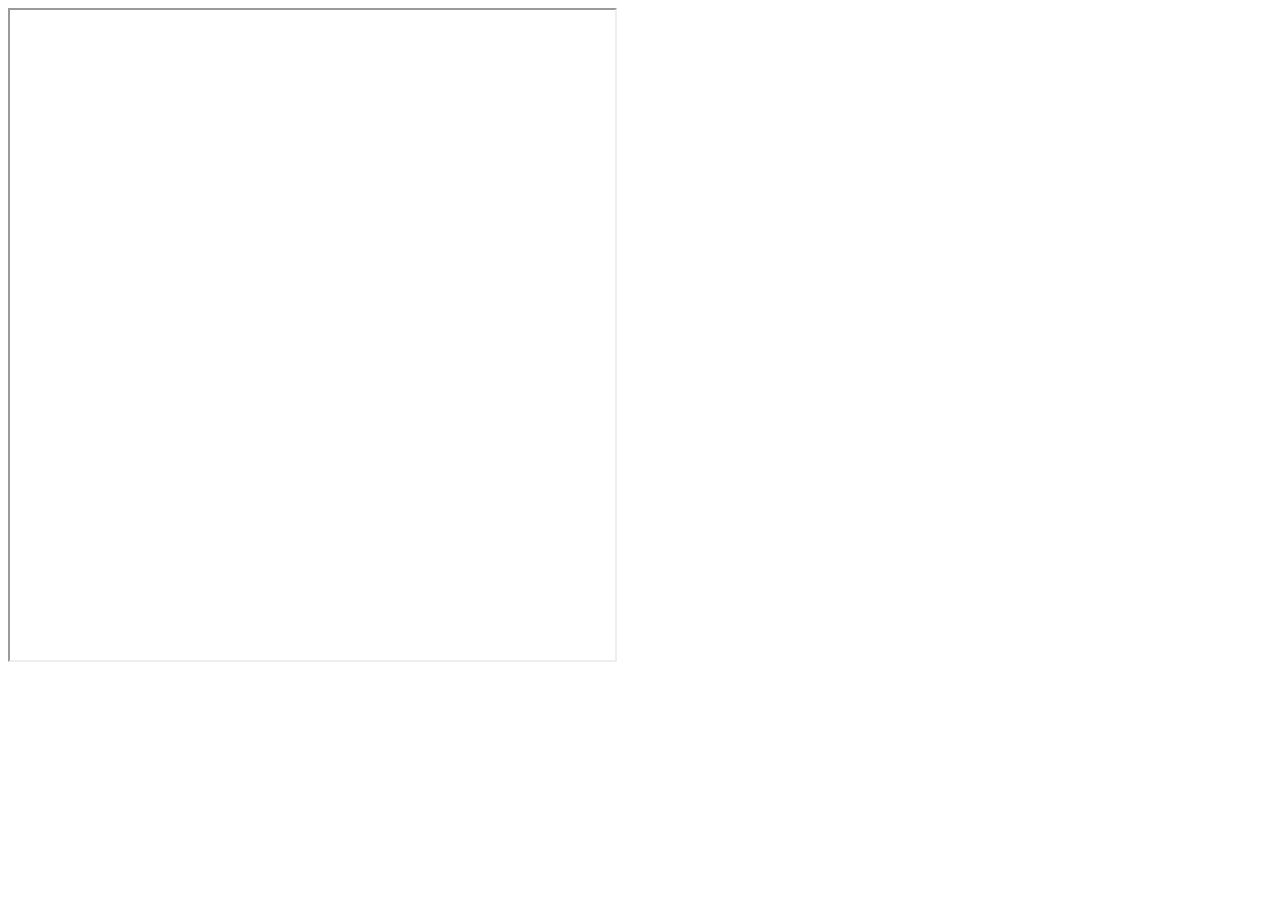
==== commit 64b0565f: "2018/05/06/1203" ====
--- a/index.html
+++ b/index.html
@@ -8,6 +8,6 @@
    <![endif]-->
   </head>
  <body>
-	<iframe src="http://www.aaronalexanderhill.com/2dForcesExplore/2DBoxTableSandbox.html" width="605px" height="610px"></iframe>
+	<iframe src="http://www.aaronalexanderhill.com/2dForcesExplore/2DBoxTableSandbox.html" width="605px" height="650px"></iframe>
  </body>
 </html>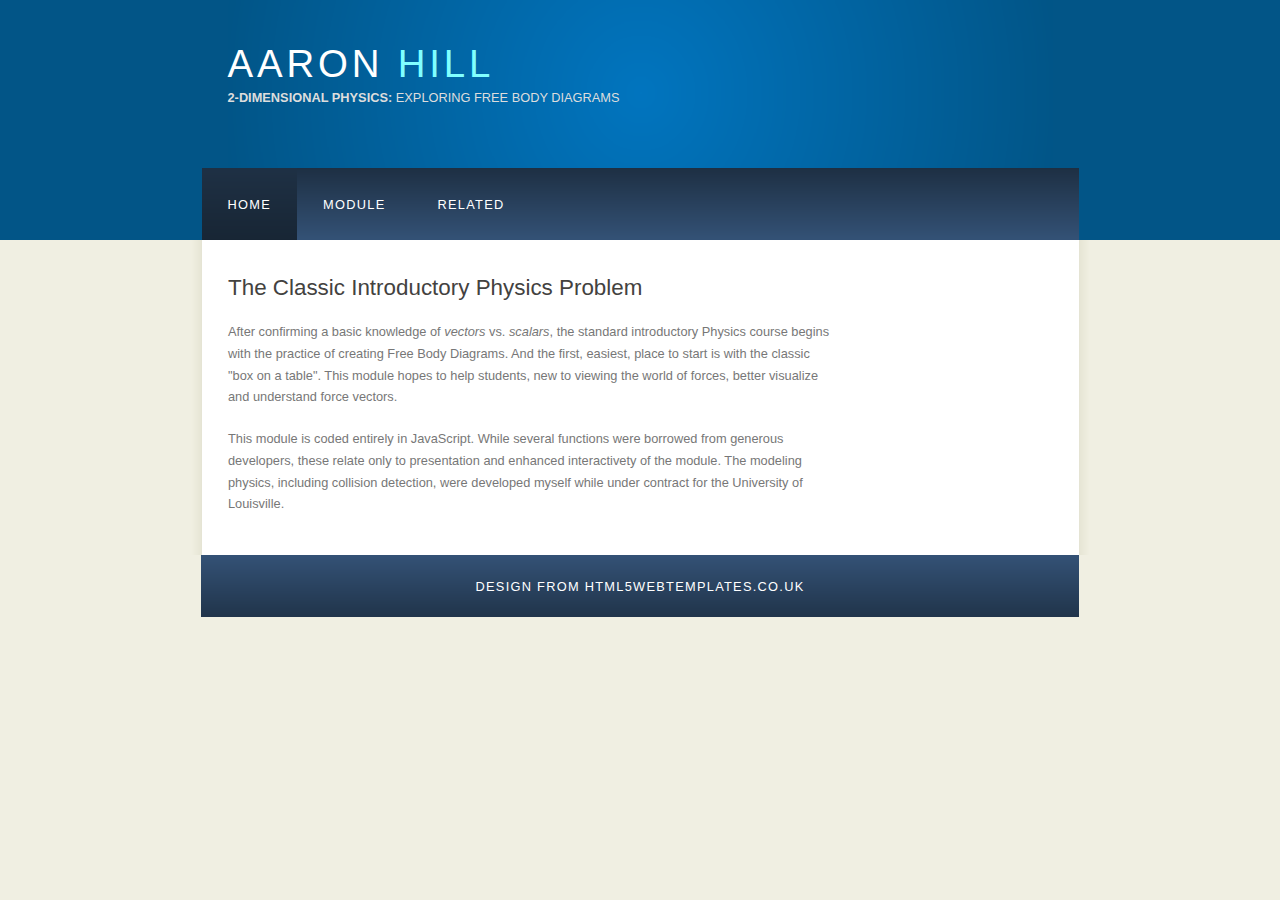
==== commit f2d8e454: "00" ====
--- a/index.html
+++ b/index.html
@@ -1,13 +1,55 @@
-<!doctype html>
+<!DOCTYPE HTML>
 <html lang="en-US">
- <head>
-   <meta charset="utf-8">
-   <title>2D Forces</title>
-   <!--[if lt IE 9]>
-  <script src="http://html5shiv.googlecode.com/svn/trunk/html5.js"></script>
-   <![endif]-->
-  </head>
- <body>
-	<iframe src="http://www.aaronalexanderhill.com/2dForcesExplore/2DBoxTableSandbox.html" width="605px" height="650px"></iframe>
- </body>
-</html>+
+<head>
+  <meta charset="utf-8">
+	<title>2D FORCES</title>
+  <link rel="stylesheet" type="text/css" href="style/style.css" title="style" />
+<!--[if lt IE 9]>
+	<script src="http://html5shiv.googlecode.com/svn/trunk/html5.js"></script>
+<![endif]-->
+</head>
+
+<body>
+  <div id="main">
+    <div id="header">
+      <div id="logo">
+        <div id="logo_text">
+          <!-- class="logo_colour", allows you to change the colour of the text -->
+          <h1><a href="http://aaronalexanderhill.com">AARON<span class="logo_colour"> HILL</span></a></h1>
+          <h2><b>2-DIMENSIONAL PHYSICS:</b> EXPLORING FREE BODY DIAGRAMS</h2>
+        </div>
+      </div>
+      <div id="menubar">
+        <ul id="menu">
+          <!-- put class="selected" in the li tag for the selected page - to highlight which page you're on -->
+          <li class="selected"><a href="index.html">Home</a></li>
+          <li><a href="2DBTS_page.html">MODULE</a></li>
+          <li><a href="related.html">RELATED</a></li>
+        </ul>
+      </div>
+    </div>
+    <div id="site_content">
+      <div id="content">
+        <!-- insert the page content here -->
+        <h1>The Classic Introductory Physics Problem</h1>
+        <p>After confirming a basic knowledge of <i>vectors</i> vs. 
+		<i>scalars</i>, the standard introductory Physics course begins with the practice
+		of creating Free Body Diagrams. And the first, easiest, place to start 
+		is with the classic "box on a table". This module hopes to help 
+		students, new to viewing the world of forces, better visualize and 
+		understand force vectors.</p>
+        <p>This module is coded entirely in JavaScript. While several 
+		functions were borrowed from generous developers, these relate only to 
+		presentation and enhanced interactivety of the module. The modeling 
+		physics, including collision detection, were developed myself while 
+		under contract for the University of Louisville.</p>
+      </div>
+    </div>
+    <div id="content_footer"></div>
+    <div id="footer">
+		<a href="http://www.html5webtemplates.co.uk">design from HTML5webtemplates.co.uk</a>
+    </div>
+  </div>
+</body>
+</html>
--- a/style/style.css
+++ b/style/style.css
@@ -0,0 +1,292 @@
+html
+{ height: 100%;}
+
+*
+{ margin: 0;
+  padding: 0;}
+
+body
+{ font: normal .80em 'trebuchet ms', arial, sans-serif;
+  background: #F0EFE2;
+  color: #777;}
+
+p
+{ padding: 0 0 20px 0;
+  line-height: 1.7em;}
+
+img
+{ border: 0;}
+
+h1, h2, h3, h4, h5, h6 
+{ font: normal 175% 'century gothic', arial, sans-serif;
+  color: #43423F;
+  margin: 0 0 15px 0;
+  padding: 15px 0 5px 0;}
+
+h2
+{ font: normal 175% 'century gothic', arial, sans-serif;
+  color: #A4AA04;}
+
+h4, h5, h6
+{ margin: 0;
+  padding: 0 0 5px 0;
+  font: normal 120% arial, sans-serif;
+  color: #A4AA04;}
+
+h5, h6
+{ font: italic 95% arial, sans-serif;
+  padding: 0 0 15px 0;
+  color: #000;}
+
+h6
+{ color: #362C20;}
+
+a, a:hover
+{ outline: none;
+  text-decoration: underline;
+  color: #1293EE;}
+
+a:hover
+{ text-decoration: none;}
+
+.left
+{ float: left;
+  width: auto;
+  margin-right: 10px;}
+
+.right
+{ float: right; 
+  width: auto;
+  margin-left: 10px;}
+
+.center
+{ display: block;
+  text-align: center;
+  margin: 20px auto;}
+
+blockquote
+{ margin: 20px 0; 
+  padding: 10px 20px 0 20px;
+  border: 1px solid #E5E5DB;
+  background: #FFF;}
+
+ul
+{ margin: 2px 0 22px 17px;}
+
+ul li
+{ list-style-type: circle;
+  margin: 0 0 6px 0; 
+  padding: 0 0 4px 5px;}
+
+ol
+{ margin: 8px 0 22px 20px;}
+
+ol li
+{ margin: 0 0 11px 0;}
+
+#main, #logo, #menubar, #site_content, #footer
+{ margin-left: auto; 
+  margin-right: auto;}
+
+#header
+{ background: #025587;
+  height: 240px;}
+
+#logo
+{ width: 825px;
+  position: relative;
+  height: 168px;
+  background: #025587 url(logo.png) no-repeat;}
+
+#logo #logo_text 
+{ position: absolute; 
+  top: 20px;
+  left: 0;}
+
+#logo h1, #logo h2
+{ font: normal 300% 'century gothic', arial, sans-serif;
+  border-bottom: 0;
+  text-transform: none;
+  margin: 0;}
+
+#logo_text h1, #logo_text h1 a, #logo_text h1 a:hover 
+{ padding: 22px 0 0 0;
+  color: #FFF;
+  letter-spacing: 0.1em;
+  text-decoration: none;}
+
+#logo_text h1 a .logo_colour
+{ color: #80FFFF;}
+
+#logo_text h2
+{ font-size: 100%;
+  padding: 4px 0 0 0;
+  color: #DDD;}
+
+#menubar
+{ width: 877px;
+  height: 72px;
+  padding: 0;
+  background: #29415D url(menu.png) repeat-x;} 
+
+ul#menu, ul#menu li
+{ float: left;
+  margin: 0; 
+  padding: 0;}
+
+ul#menu li
+{ list-style: none;}
+
+ul#menu li a
+{ letter-spacing: 0.1em;
+  font: normal 100% 'lucida sans unicode', arial, sans-serif;
+  display: block; 
+  float: left; 
+  height: 37px;
+  padding: 29px 26px 6px 26px;
+  text-align: center;
+  color: #FFF;
+  text-transform: uppercase;
+  text-decoration: none;
+  background: transparent;} 
+
+ul#menu li a:hover, ul#menu li.selected a, ul#menu li.selected a:hover
+{ color: #FFF;
+  background: #1C2C3E url(menu_select.png) repeat-x;}
+
+#site_content
+{ width: 837px;
+  overflow: hidden;
+  margin: 0 auto 0 auto;
+  padding: 20px 24px 20px 37px;
+  background: #FFF url(content.png) repeat-y;} 
+
+.sidebar
+{ float: right;
+  width: 190px;
+  padding: 0 15px 20px 15px;}
+
+.sidebar ul
+{ width: 178px; 
+  padding: 4px 0 0 0; 
+  margin: 4px 0 30px 0;}
+
+.sidebar li
+{ list-style: none; 
+  padding: 0 0 7px 0; }
+
+.sidebar li a, .sidebar li a:hover
+{ padding: 0 0 0 40px;
+  display: block;
+  background: transparent url(link.png) no-repeat left center;} 
+
+.sidebar li a.selected
+{ color: #444;
+  text-decoration: none;} 
+
+#content
+{
+	text-align: left;
+	width: 610px;
+	padding: 0;}
+
+#content ul
+{ margin: 2px 0 22px 0px;}
+
+#content ul li
+{ list-style-type: none;
+  background: url(bullet.png) no-repeat;
+  margin: 0 0 6px 0; 
+  padding: 0 0 4px 25px;
+  line-height: 1.5em;}
+
+#footer
+{ width: 878px;
+  font: normal 100% 'lucida sans unicode', arial, sans-serif;
+  height: 33px;
+  padding: 24px 0 5px 0;
+  text-align: center; 
+  background: #29425E url(footer.png) repeat-x;
+  color: #FFF;
+  text-transform: uppercase;
+  letter-spacing: 0.1em;}
+
+#footer a
+{ color: #FFF;
+  text-decoration: none;}
+
+#footer a:hover
+{ color: #FFF;
+  text-decoration: underline;}
+
+.search
+{ color: #5D5D5D; 
+  border: 1px solid #BBB; 
+  width: 134px; 
+  padding: 4px; 
+  font: 100% arial, sans-serif;}
+
+.form_settings
+{ margin: 15px 0 0 0;}
+
+.form_settings p
+{ padding: 0 0 4px 0;}
+
+.form_settings span
+{ float: left; 
+  width: 200px; 
+  text-align: left;}
+  
+.form_settings input, .form_settings textarea
+{ padding: 5px; 
+  width: 299px; 
+  font: 100% arial; 
+  border: 1px solid #E5E5DB; 
+  background: #FFF; 
+  color: #47433F;}
+  
+.form_settings .submit
+{ font: 100% arial; 
+  border: 1px solid; 
+  width: 99px; 
+  margin: 0 0 0 212px; 
+  height: 33px;
+  padding: 2px 0 3px 0;
+  cursor: pointer; 
+  background: #263C56; 
+  color: #FFF;}
+
+.form_settings textarea, .form_settings select
+{ font: 100% arial; 
+  width: 299px;}
+
+.form_settings select
+{ width: 310px;}
+
+.form_settings .checkbox
+{ margin: 4px 0; 
+  padding: 0; 
+  width: 14px;
+  border: 0;
+  background: none;}
+
+.separator
+{ width: 100%;
+  height: 0;
+  border-top: 1px solid #D9D5CF;
+  border-bottom: 1px solid #FFF;
+  margin: 0 0 20px 0;}
+  
+table
+{ margin: 10px 0 30px 0;}
+
+table tr th, table tr td
+{ background: #3B3B3B;
+  color: #FFF;
+  padding: 7px 4px;
+  text-align: left;}
+  
+table tr td
+{ background: #F0EFE2;
+  color: #47433F;
+  border-top: 1px solid #FFF;}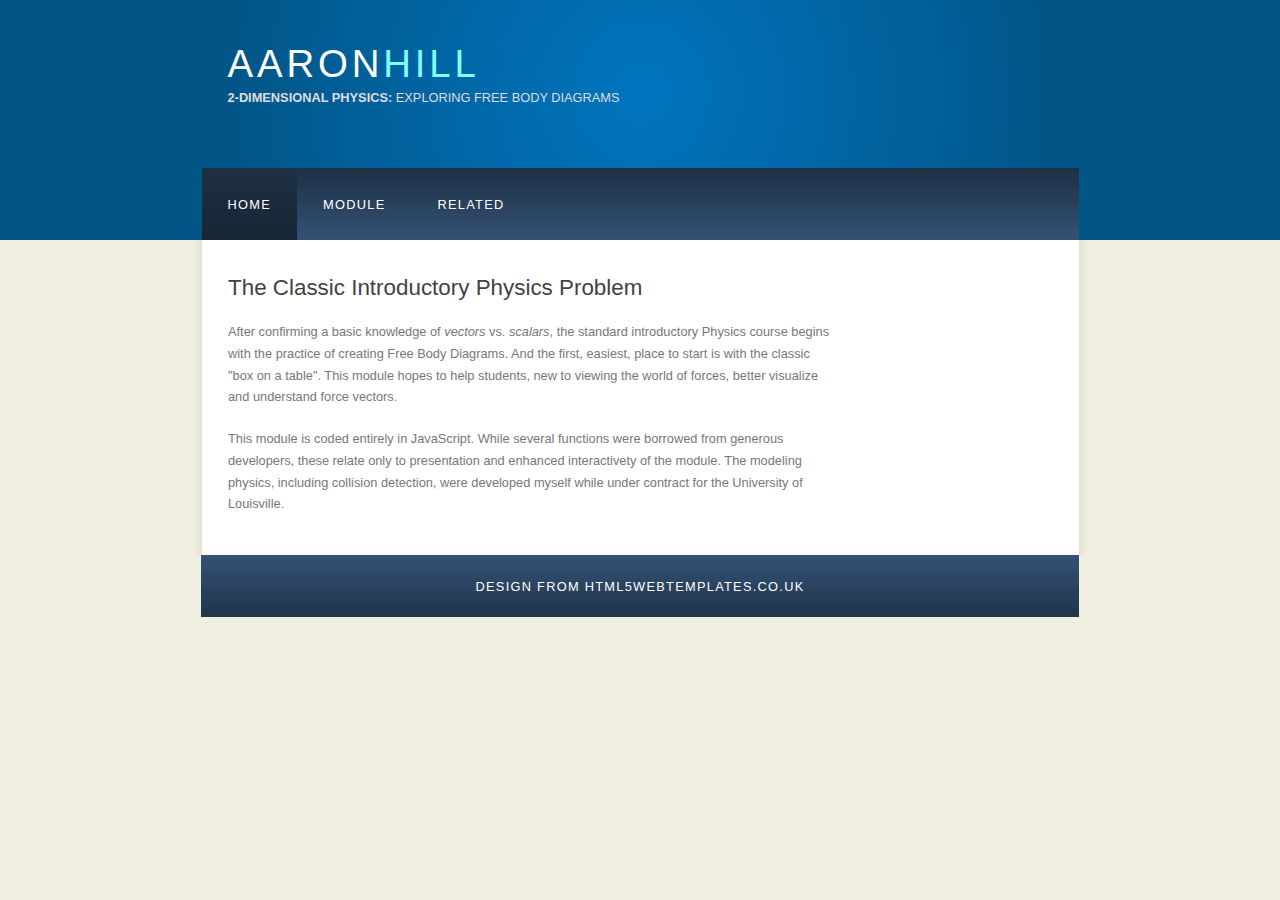
==== commit 232dfdee: "2018/05/06/1339" ====
--- a/index.html
+++ b/index.html
@@ -16,7 +16,7 @@
       <div id="logo">
         <div id="logo_text">
           <!-- class="logo_colour", allows you to change the colour of the text -->
-          <h1><a href="http://aaronalexanderhill.com">AARON<span class="logo_colour"> HILL</span></a></h1>
+          <h1><a href="http://aaronalexanderhill.com">AARON<span class="logo_colour">HILL</span></a></h1>
           <h2><b>2-DIMENSIONAL PHYSICS:</b> EXPLORING FREE BODY DIAGRAMS</h2>
         </div>
       </div>
